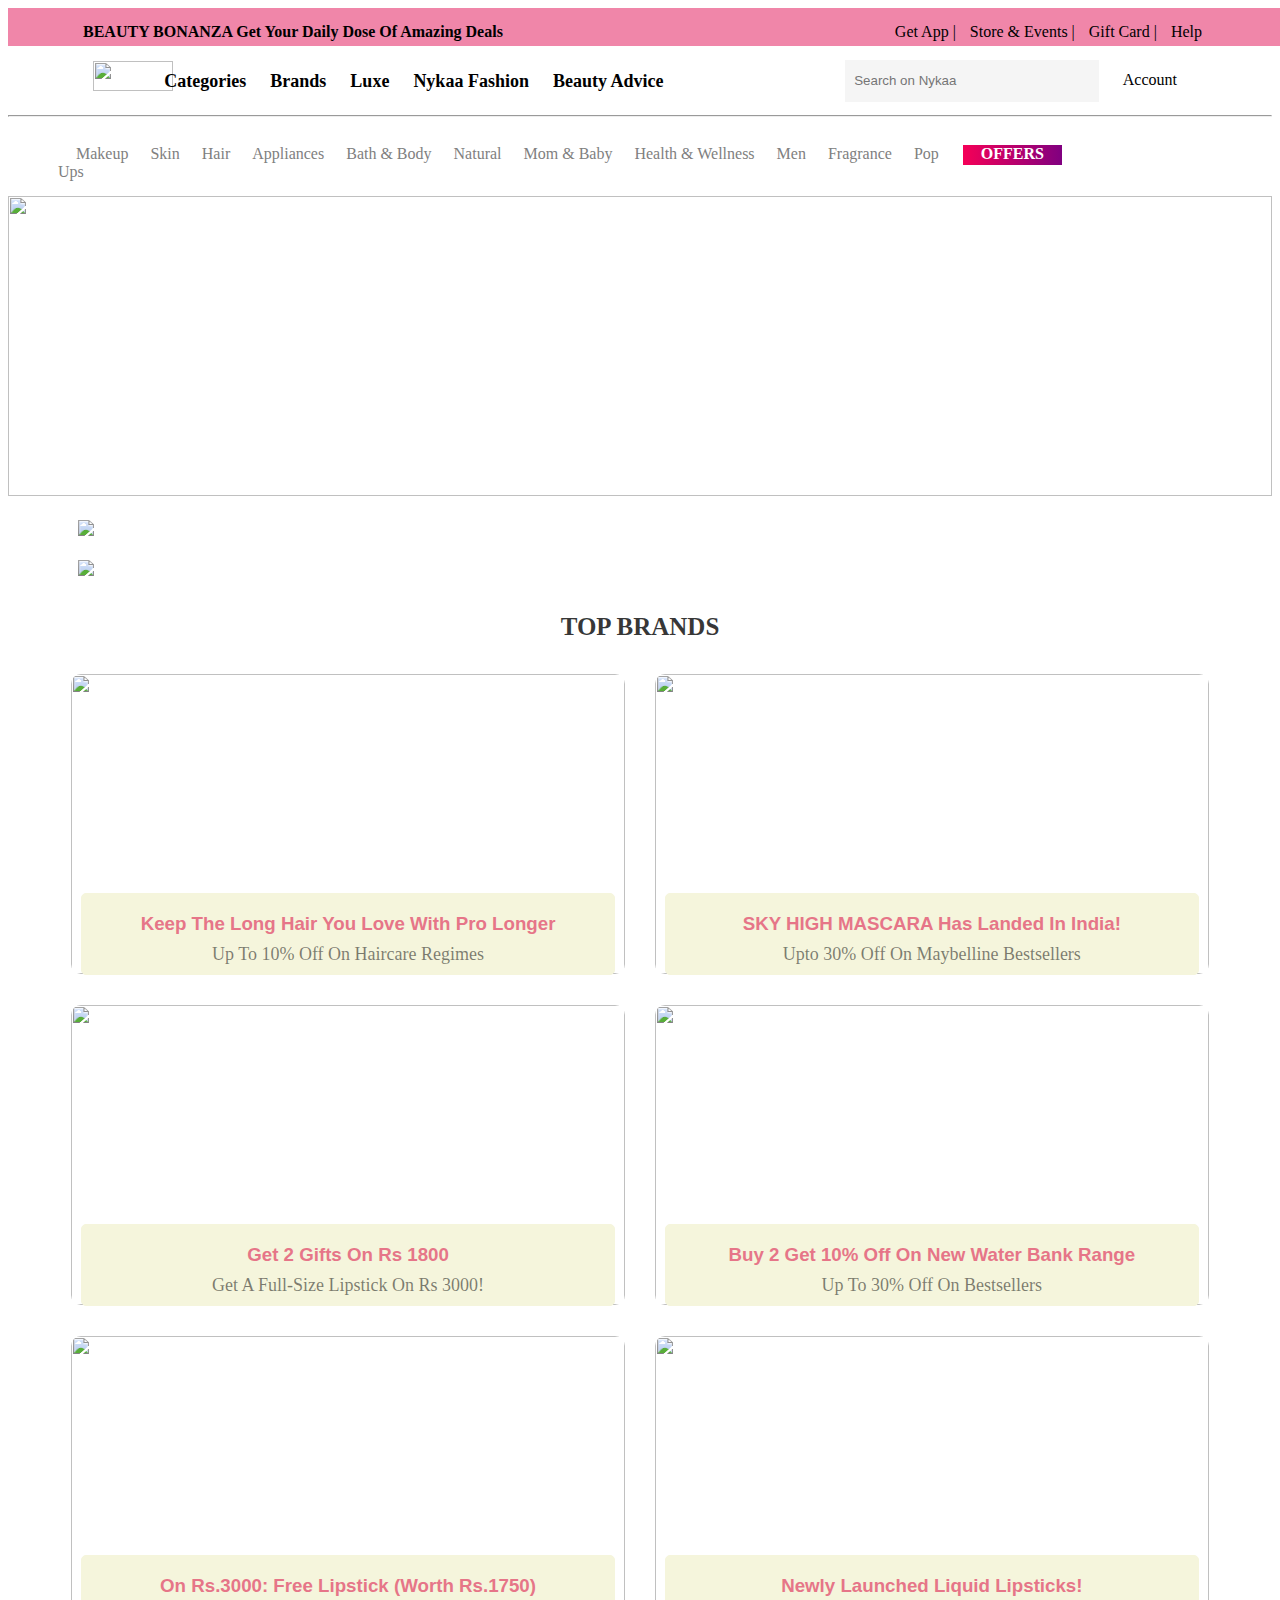
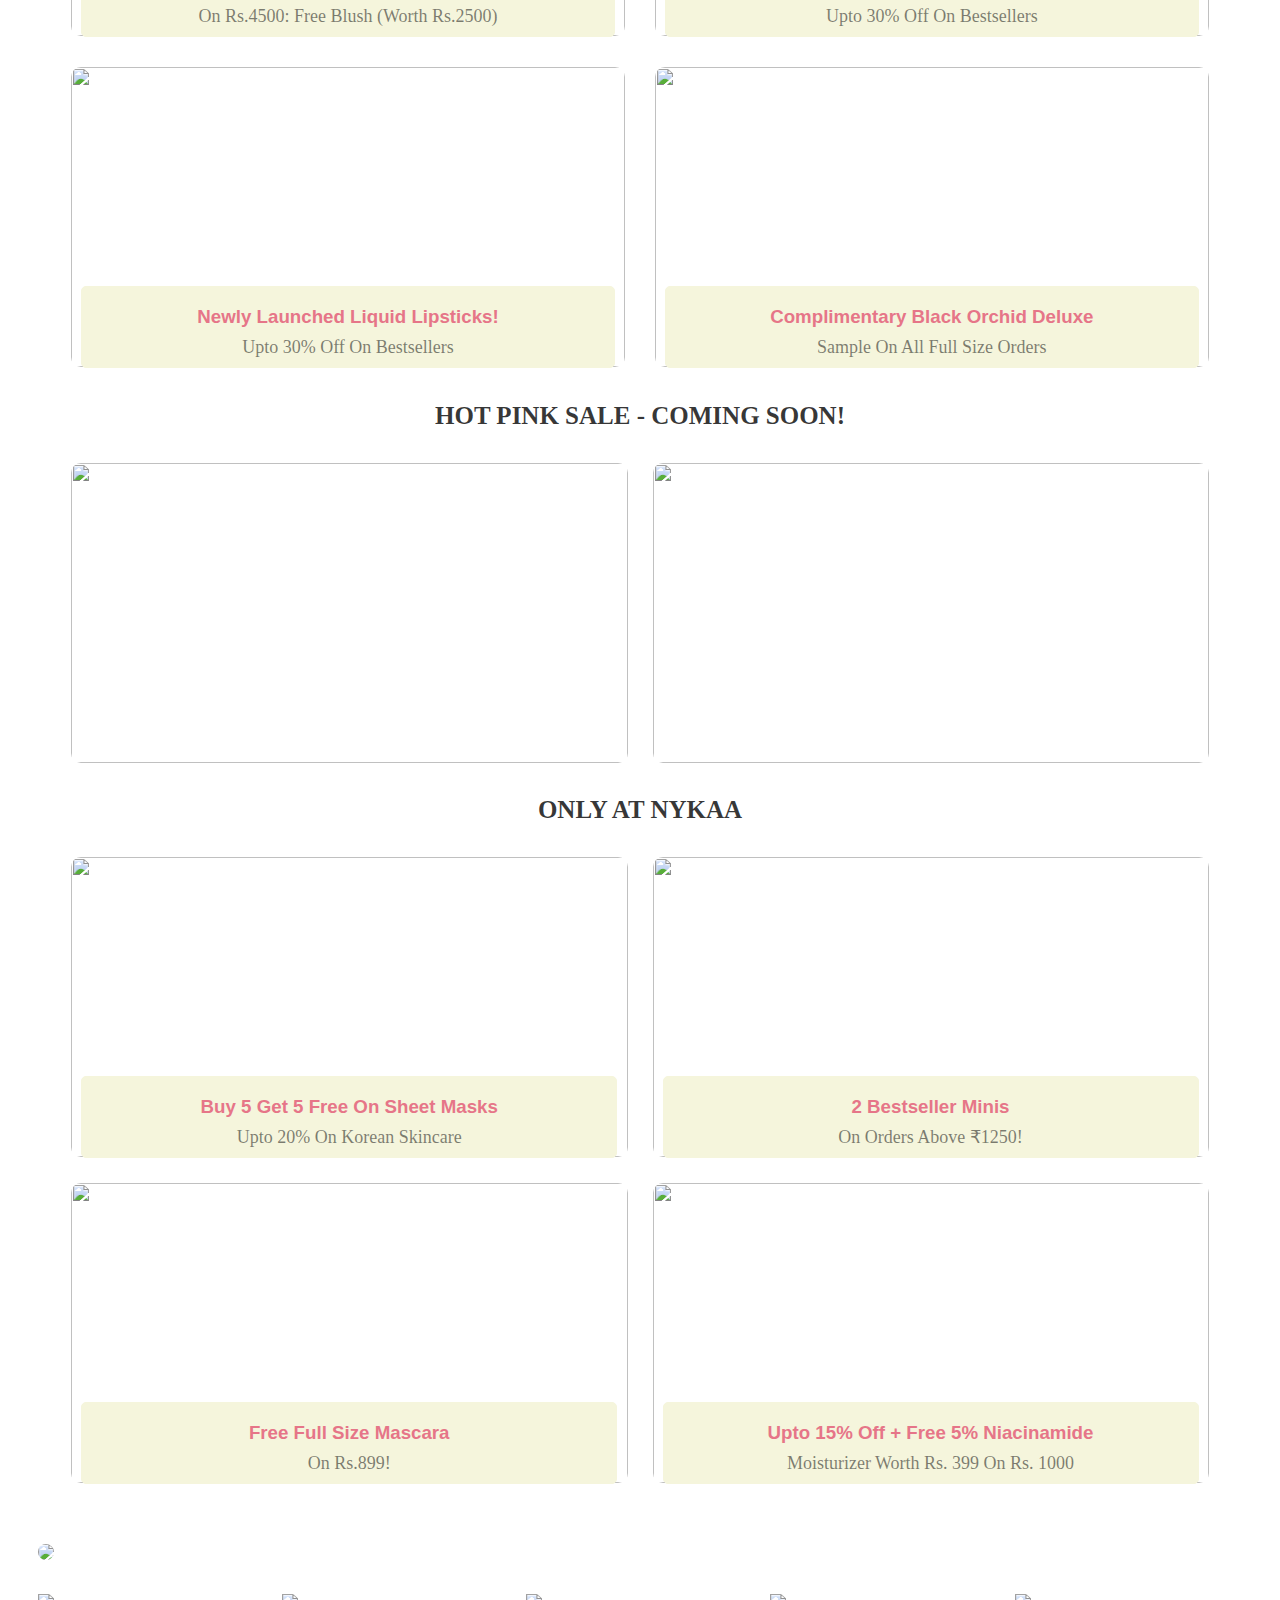
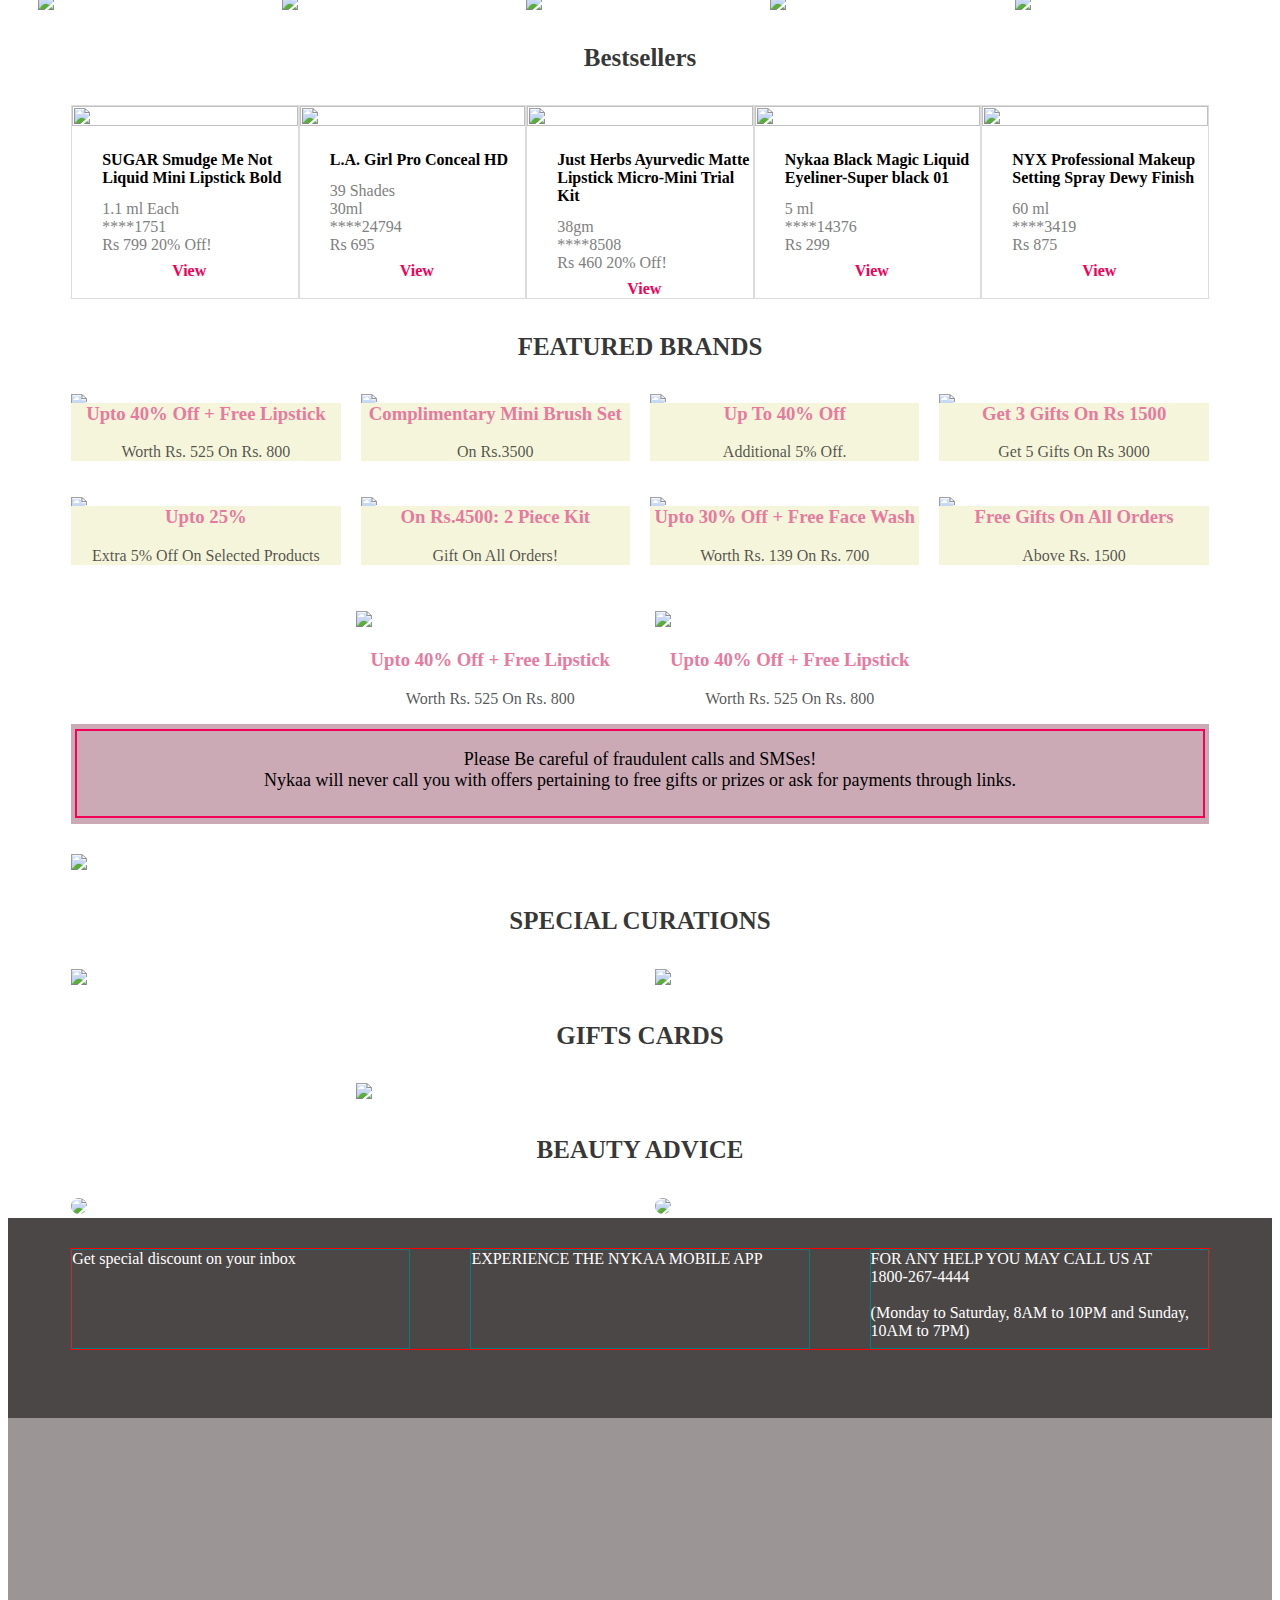
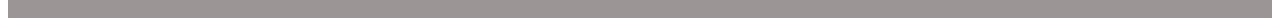
==== index.html @ efdcd74a "index" ====
<!DOCTYPE html>
<html lang="en">
<head>
    <meta charset="UTF-8">
    <meta http-equiv="X-UA-Compatible" content="IE=edge">
    <meta name="viewport" content="width=device-width, initial-scale=1.0">
    <link rel="stylesheet" href="index.css" />
    <script src="https://kit.fontawesome.com/19ba21573e.js" crossorigin="anonymous"></script>
    
    <title>Buy Cosmetics Products & Beauty Products Online in India at Best Price | Nykaa -</title>
</head>
<body>
    <!-- <div id="header"> -->
        <div id="navbar">
            <div id="first">
                 <div id="leftnav">BEAUTY BONANZA Get Your Daily Dose Of Amazing Deals</div>
                  
                 <div id="rightnav" >
                   <a href="#"><i class="fa fa-building-o" aria-hidden="true"></i> Get App |</a>
                   <a href="#"><i class="fa fa-map-marker" aria-hidden="true"></i>  Store & Events |</a>
                   <a href="#"><i class="fa fa-gift" aria-hidden="true"></i> Gift Card |</a>
                   <a href="#"><i class="fa fa-question-circle" aria-hidden="true"></i> Help</a>
                  </div>
            </div>

            <div id="second">
                    
                <img id="imglogo" src="https://logos-download.com/wp-content/uploads/2021/01/Nykaa_Logo.png">
                <div id="secondleft">
                   

                    <a href="#">Categories</a>
                    <a href="#">Brands</a>
                    <a href="#">Luxe</a>
                    <a href="#">Nykaa Fashion</a>
                    <a href="#">Beauty Advice</a>
                </div>
                <div id="secondright">
                    <input type="text" placeholder="  Search on Nykaa">
                    <a href="#"><i class="fa fa-user-o" aria-hidden="true"></i> Account</a>
                    <a><i class="fa fa-shopping-bag" aria-hidden="true"></i></a>
                </div>

            </div>
            <hr>

            <div id="third">
                <div id="thirdleft">
                    <a href="#">Makeup</a>
                    <a href="#">Skin</a>
                    <a href="#">Hair</a>
                    <a href="#">Appliances</a>
                    <a href="#">Bath & Body</a>
                    <a href="#">Natural</a>
                    <a href="#">Mom & Baby</a>
                    <a href="#">Health & Wellness</a>
                    <a href="#">Men</a>
                    <a href="#">Fragrance</a>
                    <a href="#">Pop Ups</a>
                </div>
                
               <h4 id="thirdright">OFFERS</h4>

            </div>
            
            
                <img id="fourth" src="https://images-static.nykaa.com/uploads/bafe2e5a-c81a-4384-be18-0ce17a57fd0a.jpg?tr=w-1200,cm-pad_resize">
                
            <div id="fifth">
                <img src="https://images-static.nykaa.com/uploads/ac482583-a5c9-4d5a-87a7-25aaa87264f5.jpg?tr=w-1200,cm-pad_resize">
            </div>

            <div id="sixth">
                <img src="https://images-static.nykaa.com/uploads/71c9f516-6626-469e-8173-2723431ed60f.jpg?tr=w-1200,cm-pad_resize">
            </div>

            <h4 id="head1">TOP BRANDS</h4>

            <div id="seventh">
                <div>
                    <img src="https://images-static.nykaa.com/uploads/a95e57f6-41c8-445a-bc90-bb22d2f0aa36.jpg?tr=w-600,cm-pad_resize">
                    <div class="seventhone">
                        <h3>Keep The Long Hair You Love With Pro Longer</h3>
                        <p>Up To 10% Off On Haircare Regimes</p>
                    </div>
                </div>

                <div>
                    <img src="https://images-static.nykaa.com/uploads/9873b1ac-79bb-4bc8-b583-2149b26212a0.gif?tr=w-600,cm-pad_resize">
                    <div class="seventhone">
                        <h3>SKY HIGH MASCARA Has Landed In India!</h3>
                        <p>Upto 30% Off On Maybelline Bestsellers</p>
                    </div>
                    
                </div>

                <div>
                    <img src="https://images-static.nykaa.com/uploads/e8ad4321-dd30-4759-b2f3-f3518a8458df.gif?tr=w-600,cm-pad_resize">
                    <div class="seventhone">
                        <h3>Get 2 Gifts On Rs 1800</h3>
                        <p>Get A Full-Size Lipstick On Rs 3000!</p>
                    </div>
                </div>

                <div>
                    <img src="https://images-static.nykaa.com/uploads/5812bae0-47d5-4e14-81ad-b1e9bc96f50c.jpg?tr=w-600,cm-pad_resize">
                    <div class="seventhone">
                        <h3>Buy 2 Get 10% Off On New Water Bank Range</h3>
                        <p>Up To 30% Off On Bestsellers</p>
                    </div>
                </div>

                <div>
                    <img src="https://images-static.nykaa.com/uploads/abc71a27-1fb1-4cce-8815-708e15ba344f.jpg?tr=w-600,cm-pad_resize">
                    <div class="seventhone">
                        <h3>On Rs.3000: Free Lipstick (Worth Rs.1750)</h3>
                        <p> On Rs.4500: Free Blush (Worth Rs.2500)</p>
                    </div>
                    
                </div>

                <div>
                    <img src="https://images-static.nykaa.com/uploads/526e0b1e-415e-4f36-b0db-46434efca0b1.jpg?tr=w-600,cm-pad_resize">
                    <div class="seventhone">
                        <h3>Newly Launched Liquid Lipsticks!</h3>
                        <p> Upto 30% Off On Bestsellers</p>
                    </div>
                    
                </div>

                <div>
                    <img src="https://images-static.nykaa.com/uploads/80fcb1b8-adf0-4824-9671-1657354fdd87.gif?tr=w-600,cm-pad_resize">
                    <div class="seventhone">
                        <h3>Newly Launched Liquid Lipsticks!</h3>
                        <p> Upto 30% Off On Bestsellers</p>
                    </div>
                </div>

                <div>
                    <img src="https://images-static.nykaa.com/uploads/d5a17961-7f5b-4f9d-8e25-16053b8b2a5c.jpg?tr=w-600,cm-pad_resize">
                    <div class="seventhone">
                        <h3>Complimentary Black Orchid Deluxe</h3>
                        <p> Sample On All Full Size Orders</p>
                    </div>
                </div>
            </div>

            <h4 id="head1">HOT PINK SALE - COMING SOON!</h4>

            <div id="eighth">
                <div>
                    <img src="https://images-static.nykaa.com/uploads/06539a1f-4efa-4ab2-a3ae-d6b9b97cbf92.gif?tr=w-600,cm-pad_resize">

                </div>

                <div>
                    <img src="https://images-static.nykaa.com/uploads/65861822-b6b9-4a3a-abc2-9520976501bc.jpg?tr=w-600,cm-pad_resize">
                </div>
            </div>

            <h4 id="head1">ONLY AT NYKAA</h4>

            <div id="ninth">
                <div>
                    <img src="https://images-static.nykaa.com/uploads/f2be6bab-d7f3-4018-86d0-b4e19a2a7861.gif?tr=w-600,cm-pad_resize">
                    <div class="ninthone">
                        <h3>Buy 5 Get 5 Free On Sheet Masks</h3>
                        <p>Upto 20% On Korean Skincare</p>
                    </div>
                </div>
                <div>
                    <img src="https://images-static.nykaa.com/uploads/f969f21f-2089-46cc-83f6-30075fc70a72.jpg?tr=w-600,cm-pad_resize">
                    <div class="ninthone">
                        <h3>2 Bestseller Minis</h3>
                        <p>On Orders Above ₹1250!</p>
                    </div>
                </div>
                <div>
                    <img src="https://images-static.nykaa.com/uploads/d65965cc-5fc3-438e-9145-77c813c653cc.gif?tr=w-600,cm-pad_resize">
                    <div class="ninthone">
                        <h3>Free Full Size Mascara</h3>
                        <p>On Rs.899!</p>
                    </div>
                </div>
                <div>
                    <img src="https://images-static.nykaa.com/uploads/0df5c98d-47e4-4a25-afc6-a0b323f74469.gif?tr=w-600,cm-pad_resize">
                    <div class="ninthone">
                        <h3>Upto 15% Off + Free 5% Niacinamide</h3>
                        <p>Moisturizer Worth Rs. 399 On Rs. 1000</p>
                    </div>
                </div>
            </div>

            <div id="tenth">
                <img src="https://images-static.nykaa.com/uploads/ab1fe425-503f-45c9-9d47-69bdea1d8ad7.png?tr=w-1200,cm-pad_resize">
            </div>

            <div id="eleven">
                <div>
                    <img src="https://images-static.nykaa.com/uploads/46e74f08-ca24-4dd2-abe3-2e3fa7c675fc.png?tr=w-240,cm-pad_resize">
                </div>
                <div>
                    <img src="https://images-static.nykaa.com/uploads/5e9c007c-9b44-4485-b8cd-b9cf1adfe49c.png?tr=w-240,cm-pad_resize">
                </div>
                <div>
                    <img src="https://images-static.nykaa.com/uploads/a8d2592a-0de3-42b0-87d9-32f163a86f50.png?tr=w-240,cm-pad_resize">
                </div>
                <div>
                    <img src="https://images-static.nykaa.com/uploads/4bf7f0f9-3075-4a43-bd5d-c78f618c3eed.png?tr=w-240,cm-pad_resize">
                </div>
                <div>
                    <img src="https://images-static.nykaa.com/uploads/96b20db6-e6b1-4576-a7c8-314de6d7fa67.png?tr=w-240,cm-pad_resize">
                </div>

            </div>

            <h4 id="head1">Bestsellers</h4>

            <div id="twelve">
                <div class="twelveone" >
                    <div>
                        <img src="https://images-static.nykaa.com/media/catalog/product/tr:h-800,w-800,cm-pad_resize/a/a/aadb28e8904320705275_1.jpg">
                    </div>

                    <div>
                        <h4>SUGAR Smudge Me Not <br>Liquid Mini Lipstick Bold</h4>
                        <p>1.1 ml Each</p>
                        <p>****1751</p>
                        <p>Rs 799 20% Off!</p>
                        <a href="#">View</a>
                    </div>
                </div>

                <div class="twelveone">
                    <div>
                        <img src="https://images-static.nykaa.com/media/catalog/product/tr:h-800,w-800,cm-pad_resize/n/y/nylagrl000033-a_1.png">
                    </div>

                    <div><h4>L.A. Girl Pro Conceal HD</h4>
                        <p>39 Shades</p>
                        <p>30ml</p>
                        <p>****24794</p>
                        <p>Rs 695</p>
                        <a href="#">View</a>
                    </div>
                </div>

                <div class="twelveone">
                    <div>
                        <img src="https://images-static.nykaa.com/media/catalog/product/tr:h-800,w-800,cm-pad_resize/5/e/5e1500ajusth00000011_1.jpg">
                    </div>

                    <div><h4>Just Herbs Ayurvedic Matte <br>Lipstick Micro-Mini Trial Kit</h4>
                        <p>38gm</p>
                        <p>****8508</p>
                        <p>Rs 460 20% Off!</p>
                        <a href="#">View</a>
                    </div>
                </div>

                <div class="twelveone">
                    <div>
                        <img src="https://images-static.nykaa.com/media/catalog/product/tr:h-800,w-800,cm-pad_resize/0/b/0b4f0c58904245701505_0.jpg">
                    </div>

                    <div><h4>Nykaa Black Magic Liquid <br>Eyeliner-Super black 01</h4>
                        <p>5 ml</p>
                        <p>****14376</p>
                        <p>Rs 299</p>
                        <a href="#">View</a>
                    </div>
                </div>

                <div class="twelveone">
                    <div>
                        <img src="https://images-static.nykaa.com/media/catalog/product/tr:h-800,w-800,cm-pad_resize/5/e/5e73ea7800897813727_1.jpg">
                    </div>

                    <div><h4>NYX Professional Makeup<br>Setting Spray Dewy Finish</h4>
                        <p>60 ml</p>
                        <p>****3419</p>
                        <p>Rs 875</p>
                        <a href="#">View</a>
                    </div>
                </div>
            </div>

            <h4 id="head1">FEATURED BRANDS</h4>

            <div id="thirteen">
                <div class="thirteenone">
                    <img src="https://images-static.nykaa.com/uploads/d2d8b809-39ee-48f2-9c8a-4903bd739be7.jpg?tr=w-300,cm-pad_resize">
                    <div>
                        <h3>Upto 40% Off + Free Lipstick</h3>
                        <p>Worth Rs. 525 On Rs. 800</p>
                    </div>
                </div>
                <div class="thirteenone">
                    <img src="https://images-static.nykaa.com/uploads/c34cfd6c-9ee0-4cbd-8964-c7d41010dbc6.gif?tr=w-300,cm-pad_resize">
                    <div>
                        <h3>Complimentary Mini Brush Set</h3>
                        <p>On Rs.3500</p>
                    </div>
                </div>
                <div class="thirteenone">
                    <img src="https://images-static.nykaa.com/uploads/d4fc0e4a-d278-4bfb-8bbd-024c926f13f9.gif?tr=w-300,cm-pad_resize">
                    <div>
                        <h3>Up To 40% Off</h3>
                        <p>Additional 5% Off.</p>
                    </div>
                </div>
                <div class="thirteenone">
                    <img src="https://images-static.nykaa.com/uploads/6e7f533d-d199-41d1-971a-6b2b417fbe4b.gif?tr=w-300,cm-pad_resize">
                    <div>
                        <h3>Get 3 Gifts On Rs 1500</h3>
                        <p> Get 5 Gifts On Rs 3000</p>
                    </div>
                </div>
                <div class="thirteenone">
                    <img src="https://images-static.nykaa.com/uploads/57eb18fb-c3b3-46ff-98a2-0e9662020936.jpg?tr=w-300,cm-pad_resize">
                    <div>
                        <h3>Upto 25%</h3>
                        <p> Extra 5% Off On Selected Products</p>
                    </div>
                </div>
                <div class="thirteenone">
                    <img src="https://images-static.nykaa.com/uploads/117a4d1f-af96-499c-b170-15378601f498.jpg?tr=w-300,cm-pad_resize">
                    <div>
                        <h3>On Rs.4500: 2 Piece Kit</h3>
                        <p> Gift On All Orders!</p>
                    </div>
                </div>
                <div class="thirteenone">
                    <img src="https://images-static.nykaa.com/uploads/95c4134b-5915-495c-9ce9-7c72b6f0a9f9.jpg?tr=w-300,cm-pad_resize">
                    <div>
                        <h3>Upto 30% Off + Free Face Wash</h3>
                        <p>Worth Rs. 139 On Rs. 700</p>
                    </div>
                </div>
                <div class="thirteenone">
                    <img src="https://images-static.nykaa.com/uploads/50699734-a068-489d-b6a2-6545f743d9c3.gif?tr=w-300,cm-pad_resize">
                    <div>
                        <h3>Free Gifts On All Orders</h3>
                        <p> Above Rs. 1500</p>
                    </div>
                </div>

            </div>

            <div id="fourteen">
                <div class="fourteenone">
                    <img src="https://images-static.nykaa.com/uploads/4aaf4356-3d86-4bf9-b68c-4e10c17ce70f.jpg?tr=w-300,cm-pad_resize">
                    <div>
                        <h3>Upto 40% Off + Free Lipstick</h3>
                        <p>Worth Rs. 525 On Rs. 800</p>
                    </div>
                </div>

                <div class="fourteenone">
                    <img src="https://images-static.nykaa.com/uploads/f3405112-1405-4014-bcea-3c1579c1f29a.gif?tr=w-300,cm-pad_resize">
                    <div>
                        <h3>Upto 40% Off + Free Lipstick</h3>
                        <p>Worth Rs. 525 On Rs. 800</p>
                    </div>
                </div>
            </div>

            <div id="fifteen">
                <div><p>Please Be careful of fraudulent calls and SMSes!<br>
                Nykaa will never call you with offers pertaining to free gifts or prizes or ask for 
                payments through links.</p></div>
            </div>

            <div id="sixteen">
                <img src="https://images-static.nykaa.com/uploads/6dd86f98-19ac-4e60-8aae-61849054d13a.jpg?tr=w-1200,cm-pad_resize">
            </div>

            <h4 id="head1">SPECIAL CURATIONS</h4>

            <div id="seventeen">
                <div><img src="https://images-static.nykaa.com/uploads/3671a728-2665-44e1-8065-f7f75308c3cb.gif?tr=w-600,cm-pad_resize"></div>
                <div><img src="https://images-static.nykaa.com/uploads/0767a3b8-61ec-43b0-901b-76ae5563fdb8.png?tr=w-600,cm-pad_resize"></div>
            </div>

            <h4 id="head1">GIFTS CARDS</h4>

            <div id="eighteen">
                <img src="https://images-static.nykaa.com/uploads/be2ce42f-6986-4a32-a258-8d5278950d99.jpg?tr=w-600,cm-pad_resize">
            </div>

            <h4 id="head1">BEAUTY ADVICE</h4>

            <div id="ninteen">
                <div>
                    <img src="https://images-static.nykaa.com/uploads/e6ae051f-56e7-4079-93e4-b844af6e1d49.jpg?tr=w-600,cm-pad_resize">
                </div>

                <div>
                    <img src="https://images-static.nykaa.com/uploads/39824e2a-d94a-4ddc-8148-3702c67ac2b3.jpg?tr=w-600,cm-pad_resize">
                </div>
            </div>

            <div id="twenty">
                <div id="twentyleft">
                    <div>
                        <a href="#"><i class="fa fa-envelope" aria-hidden="true"></i>  Get special discount on your inbox</a>
                    </div>
                    <div>
                        <a href="#"><i class="fa fa-mobile" aria-hidden="true"></i>   EXPERIENCE THE NYKAA MOBILE
                             APP</a>
                    </div>
                    <div>
                        <a href="#"><i class="fa fa-phone" aria-hidden="true"></i>   FOR ANY HELP YOU MAY CALL US AT<br>
                        1800-267-4444<br><br>
                        (Monday to Saturday, 8AM to 10PM and Sunday, 10AM to 7PM)</a>

                    </div>
                </div>
                
            </div>

            <div id="twentyone"></div>
                
              


 
                   
                   

            

        </div>

    <!-- </div> -->
</body>
</html>
---- index.css ----
/* home page  css part is here*/

#first{
    display: flex;
    width:100%;
    height:auto;
    /* border:1px solid red; */
    justify-content: space-between;
    background-color: #f086a9;
    padding:5px;
   
}

#leftnav{
    margin-left: 70px;
    font-weight:bold;
}

#rightnav{
    margin-right: 70px;
}

#rightnav a{
    text-decoration: none;
    color: black;
    padding:5px;
}

#first>div{
    margin-top: 10px;
}

#second{
    display: flex;
    height:auto;
    /* border:1px solid red; */
    justify-content: space-between;
    padding:5px;
}

#secondleft{
    margin-top: 20px;
    margin-left: -200px;
}

#secondright{
    margin-top: 20px;
    margin-right: 70px;
}

#secondleft a{
    text-decoration: none;
    color:black;
    font-weight: bold;
    margin:5px;
    font-size: 18px;  
    margin-left:15px;
    /* margin-top: -20px; */
}

#secondright a{
    text-decoration: none;
    margin-left: 20px;
    color:black;
}
input{
    margin-top: -20px;
    height:40px;
    width:250px;
    background-color:whitesmoke;
    border:none;
}



#imglogo{
    width:80px;
    height:30px;
    margin-left: 80px;
    margin-top: 10px;
}

#third{
    display:flex;
    /* border:1px solid red; */
    padding:10px;
    margin-left: 40px;
    justify-content:space-between ;
}

#third a{
    text-decoration: none;
    color:gray;
    margin-left: 18px;
    
}

#thirdleft{
    margin-top: 10px;
}
#thirdright{
    width:100px;
    height:20px;
    margin-right: 200px;
    background-image: linear-gradient(to right,#f50057 ,purple);
    margin-top: 10px;
    color:white;
    text-align: center;
}

#fourth{
    width:100%;
    height:300px;
    /* border:1px solid red; */
    /* margin:10px 0px 0px 80px; */
}

#fifth,#sixth{
    margin-left: 70px;
    margin-top: 20px;
}

#head1{
    text-align: center;
    font-size: 25px;
    color:rgba(0, 0, 0, 0.788);
    font-family: 'Times New Roman', Times, serif;
}

#seventh{
    display: grid;
    /* border:1px solid red; */
    height:auto;
    width:90%;
    grid-template-columns: repeat(2,1fr);
    gap:30px;
    margin:auto;
}


#seventh div img{
    display: block;
    width:100%;
    height:300px;
    border-radius: 10px;
}

.seventhone{
    border:1px solid beige;
    width:96%;
    height:80px;
    /* position: absolute; */
    margin: -81px 0px 0px 10px;
    position: relative;
    background-color: beige;
    border-radius: 5px; 
}

.seventhone>h3{
    color:rgb(230, 117, 136);
    font-family:'Franklin Gothic Medium', 'Arial Narrow', Arial, sans-serif;
    text-align: center;
    /* line-height: -80px; */
}
.seventhone>p{
    font-size: 18px;
    text-align: center;
    line-height: 1px;
    color:rgba(0, 0, 0, 0.5);
}

#eighth{
    /* border:1px solid red; */
    display: grid;
    height:auto;
    width:90%;
    grid-template-columns: repeat(2,1fr);
    gap:25px;
    margin:auto;
}



#eighth div img{
    display: block;
    width:100%;
    height:300px;
    border-radius: 10px;
}

#ninth{
     /* border:1px solid red; */
     display: grid;
     height:auto;
     width:90%;
     grid-template-columns: repeat(2,1fr);
     gap:25px;
     margin:auto;
}

/* #ninth div{
    border:1px solid teal;
} */

#ninth div img{
    display: block;
    width:100%;
    height:300px;
    border-radius: 10px;
}

.ninthone{
    border:1px solid beige;
    width:96%;
    height:80px;
    /* position: absolute; */
    margin: -81px 0px 0px 10px;
    position: relative;
    background-color: beige;
    border-radius: 5px; 
}

.ninthone>h3{
    color:rgb(230, 117, 136);
    font-family:'Franklin Gothic Medium', 'Arial Narrow', Arial, sans-serif;
    text-align: center;
    /* line-height: -80px; */
}
.ninthone>p{
    font-size: 18px;
    text-align: center;
    line-height: 1px;
    color:rgba(0, 0, 0, 0.5);
}

#tenth{
    width:95%;
    /* border:1px solid red; */
    margin:60px 0px 0px 30px;
}
#tenth img{
    width:100%;
    border-radius: 10px;
}

#eleven{
    width:95%;
    height:auto;
    /* border:1px solid red; */
    margin: 30px 0px 0px 30px;
    display: grid;
    gap:20px;
    grid-template-columns: repeat(5,1fr);
}

#eleven div{
    /* border:1px solid teal; */
    /* background-color: #f086a9; */
    border-radius: 10px;
}

#eleven img{
    display: block;
    width:100%;
    /* height:100%; */
}

#twelve{
    display:grid;
    /* border:1px solid red; */
    grid-template-columns: repeat(5,1fr);
    width:90%;
    /* height:150px; */
    margin:auto;
   
}
 .twelveone{
    border:1px solid gainsboro;
 }


.twelveone img{
    height:10%;
    width:100%;
}

.twelveone p{
    line-height: 2px;
    color:gray;
    margin-left: 30px;
}

.twelveone h4{
    margin-left: 30px;
}

.twelveone a{
    text-decoration: none;
    color:#f50057;
    margin-left: 100px;
    font-weight: bold;
}

#thirteen{
    /* border:1px solid red; */
    width:90%;
    height:auto;
    display:grid;
    margin:auto;
    grid-template-columns: repeat(4,1fr);
    gap:20px;
}


#thirteen img{
    width:100%;
} 

#thirteen div div{
    width:100%;
    position: relative;
    height:auto;
    margin:auto;
    margin-top: -30px;
    background-color: beige;
}

#thirteen h3,#fourteen h3{
    color:#e77a9e;
    text-align: center;
}

#thirteen p ,#fourteen p{
    color:rgba(0, 0, 0, 0.678);
    text-align: center;
}

#fourteen{
    display:grid;
    width:45%;
    /* border:1px solid red; */
    grid-template-columns: repeat(2,1fr);
    margin:auto;
    margin-top: 30px;
    gap:30px;
}

#fourteen img{
    width:100%;
    height:auto;
}

#fifteen{
    width:90%;
    margin:auto;
    background-color: #ccaab5;
    height:100px;
    display: flex;
}

#fifteen>div{
    width:99%;
    border:2px solid #f50057;
    height:85%;
    margin:auto;
    margin-top: 5px;
    text-align: center;
    font-size: 18px;
}

 /* HOVERS */
.thirteenone:hover, .fourteenone:hover, #fifteen:hover,#sixteen:hover,#eighteen:hover,#ninteen img:hover,
#seventeen img:hover,eighteen img:hover{
    box-shadow: rgba(0, 0, 0, 0.35) 0px 5px 15px;
}

#sixteen{
    width:90%;
    margin:auto;
    margin-top: 30px;
}

#seventeen{
    width:90%;
    display: grid;
    grid-template-columns: repeat(2,1fr);
    gap:30px;
    margin:auto;
}

#seventeen img{
    width:100%;
}

#eighteen{
    width:45%;
    margin:auto;
}
#eighteen img{
    width:100%;
}

#ninteen{
    width:90%;
    margin:auto;
    display: grid;
    gap:30px;
    grid-template-columns: repeat(2,1fr);
}

#ninteen img{
    width:100%;
    border-radius: 10px;
}

#twenty{
    height:200px;
    display: flex;
    background-color: rgb(75, 71, 71);
    /* grid-template-columns: repeat(3,1fr); */
    /* gap:50px; */
}

#twentyleft{
    width:90%;
    height:100px;
    border:1px solid red;
    margin: 30px auto auto auto ;
    display:grid;
    grid-template-columns: repeat(3,1fr);
    gap:60px;
}

#twentyleft div{
    border:1px solid teal;
}

#twentyleft a{
    text-decoration: none;
    color:white;
}



#twentyone{
    /* border:1px solid red; */
    height:200px;
    background-color:rgb(155, 149, 149);
}
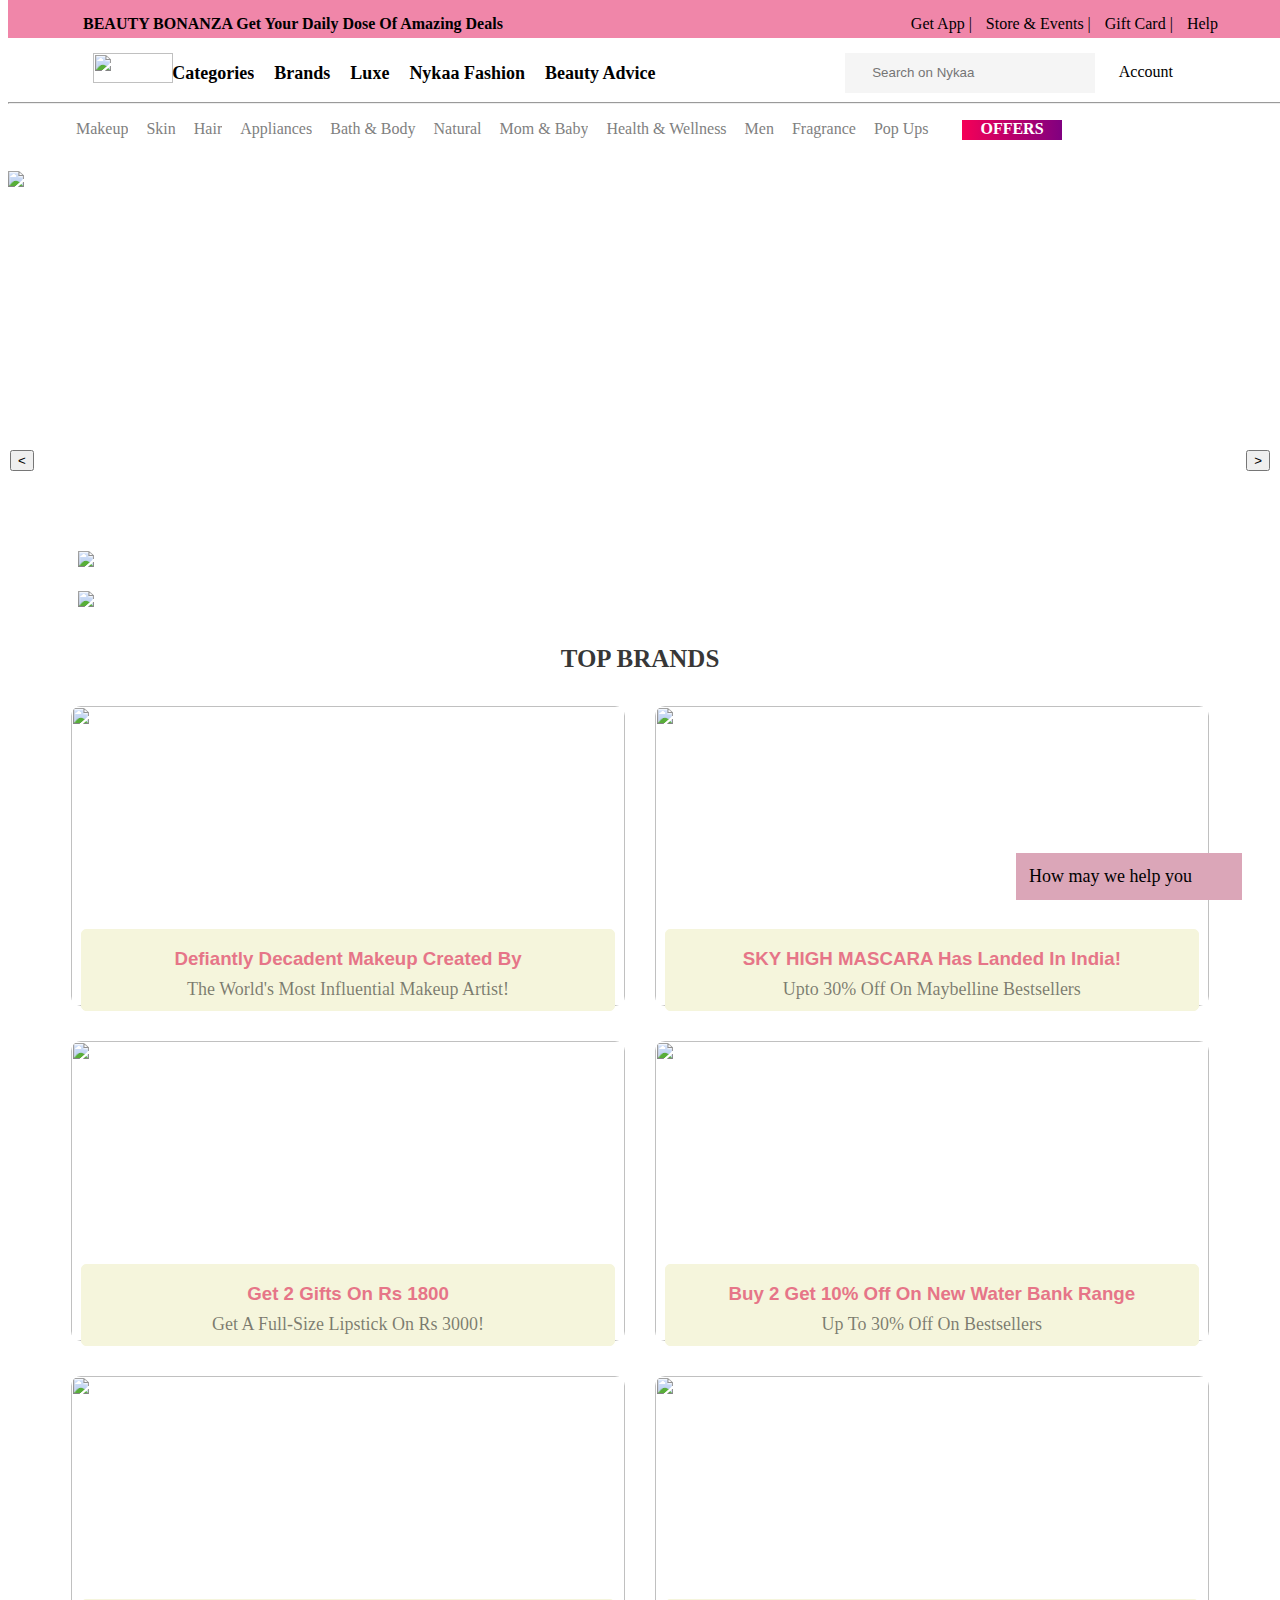
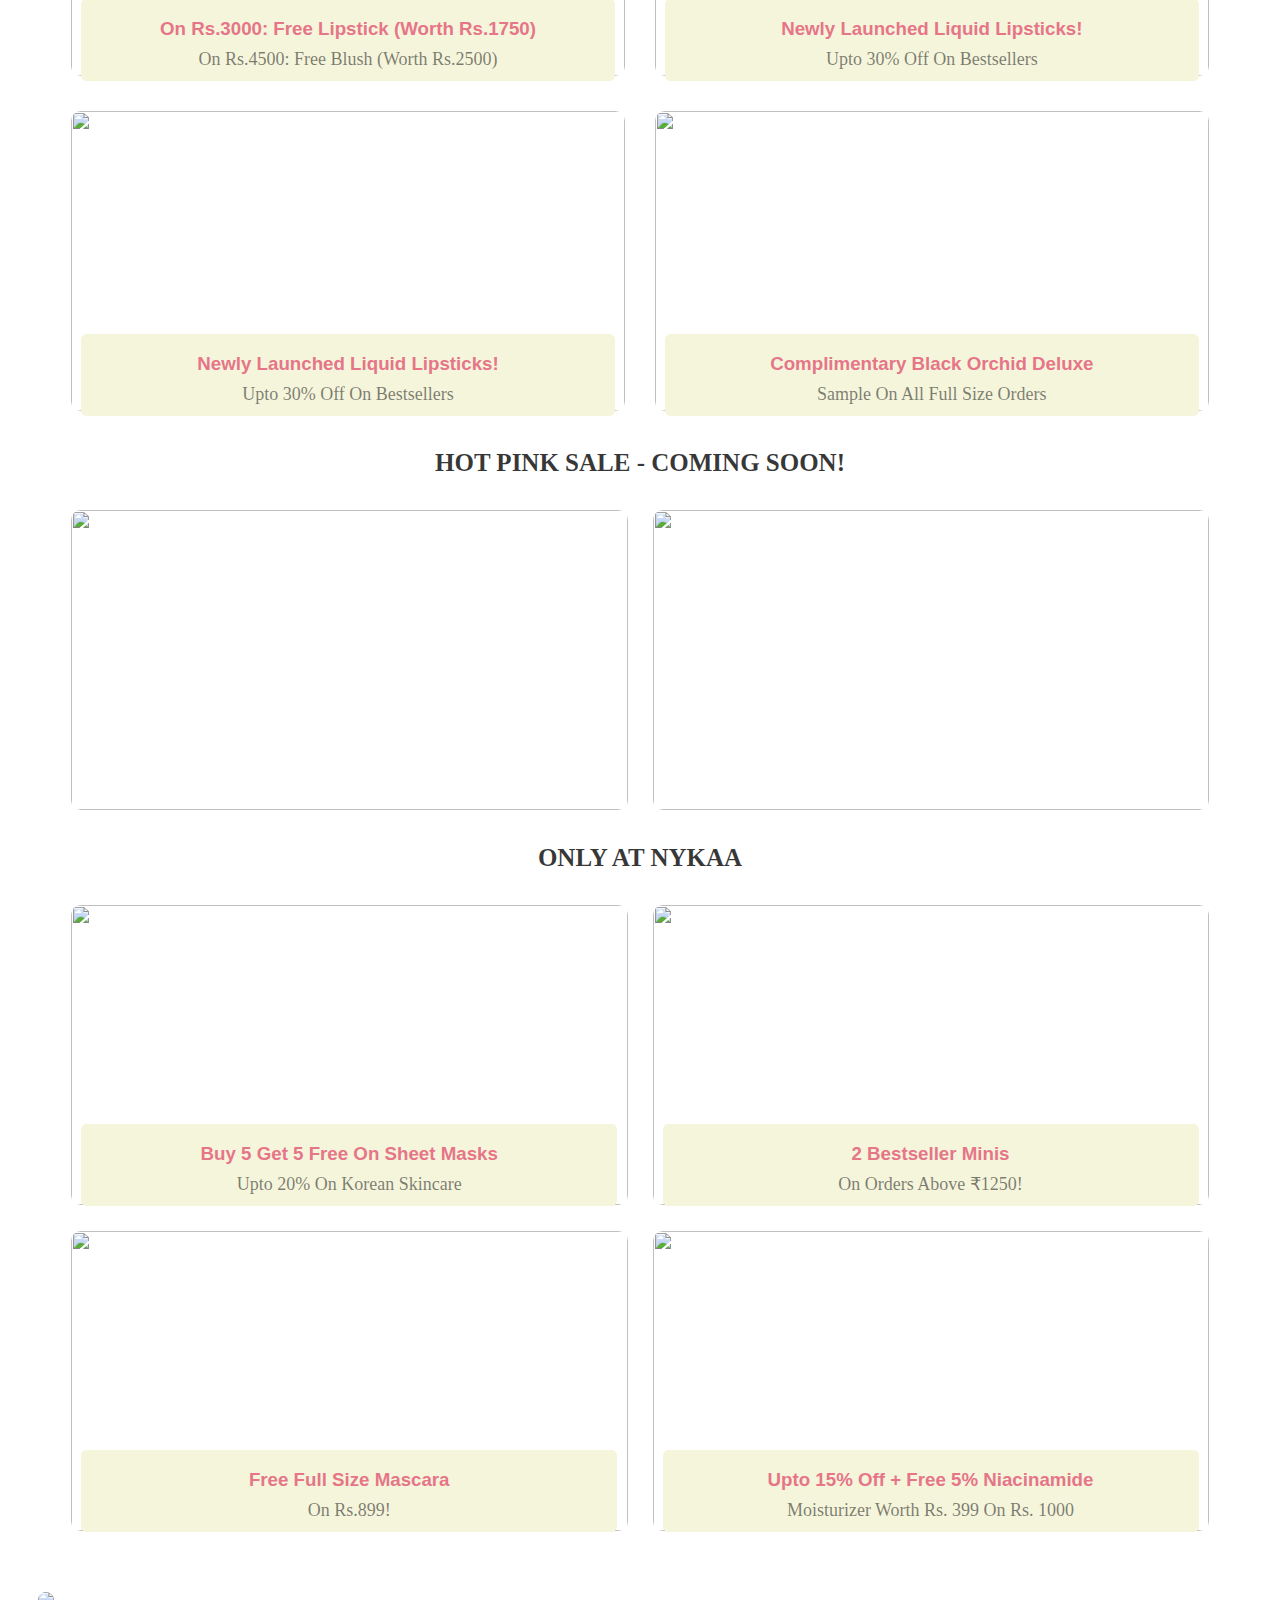
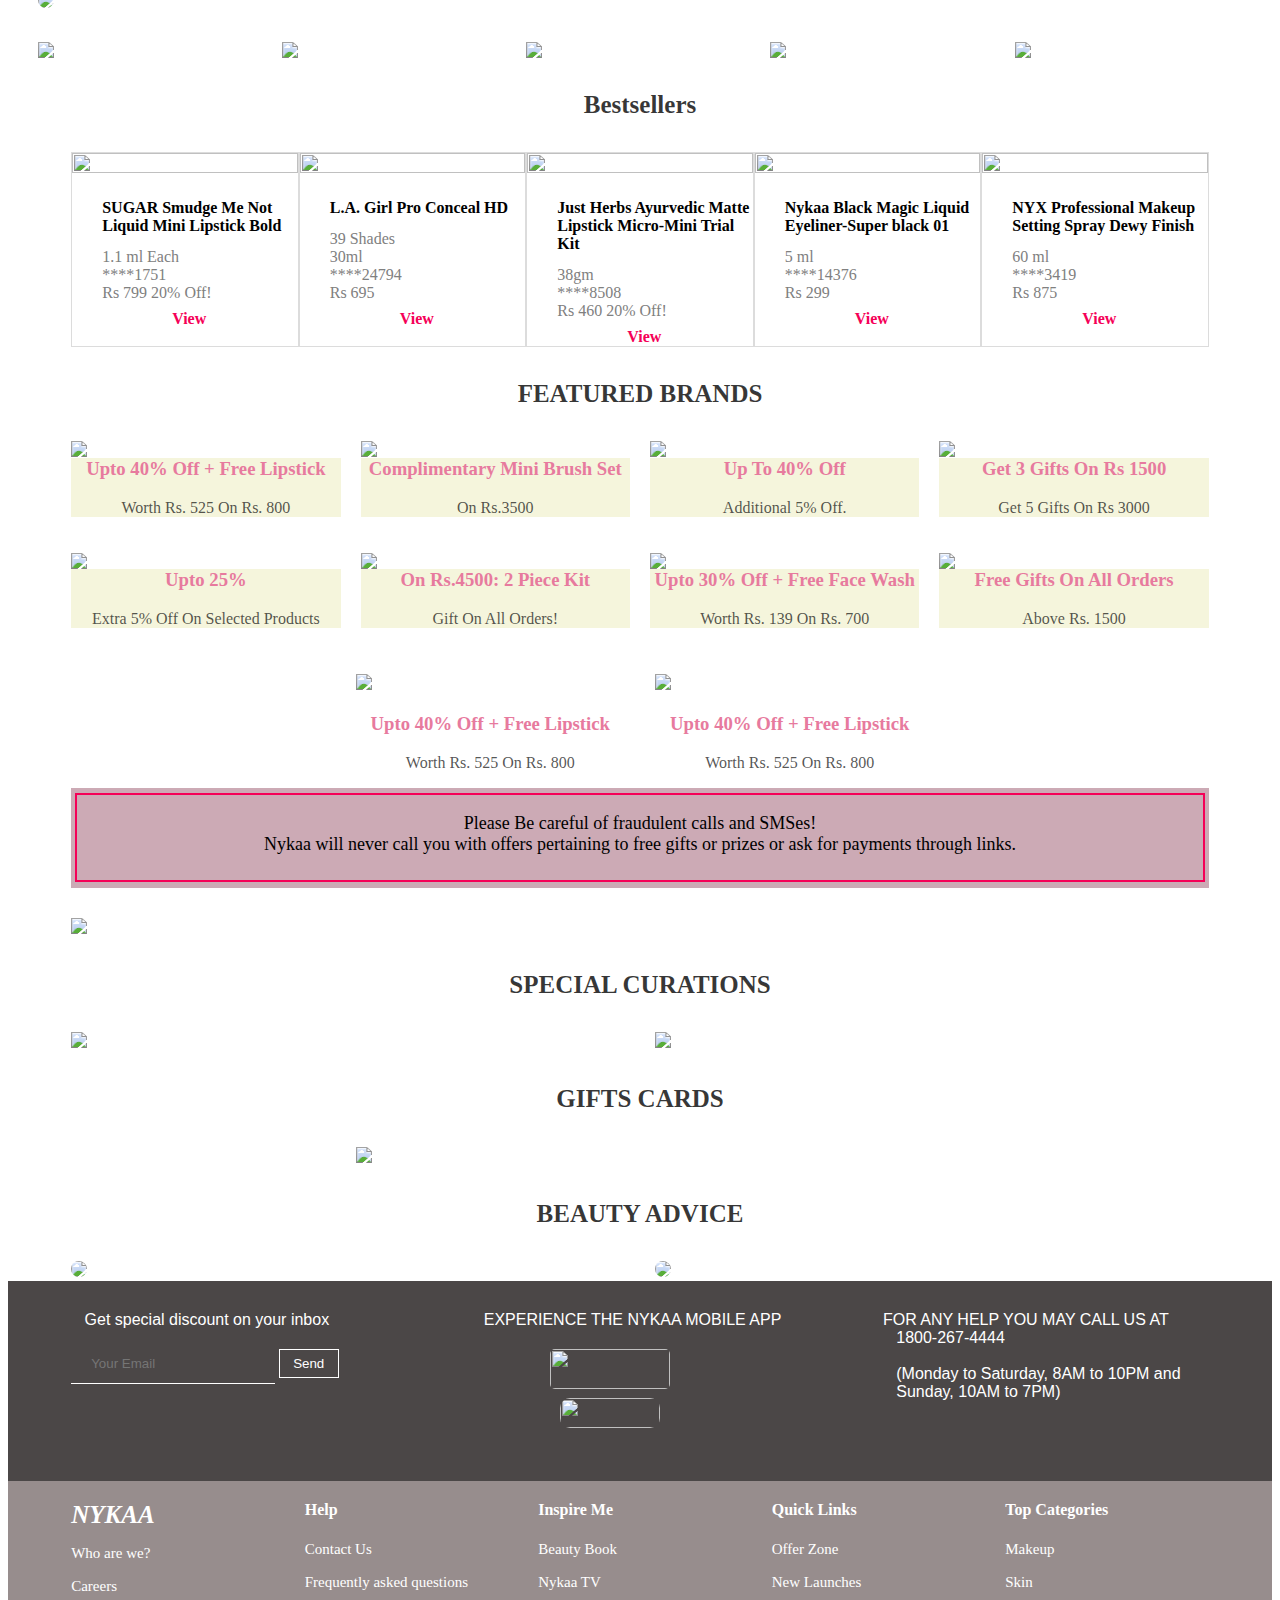
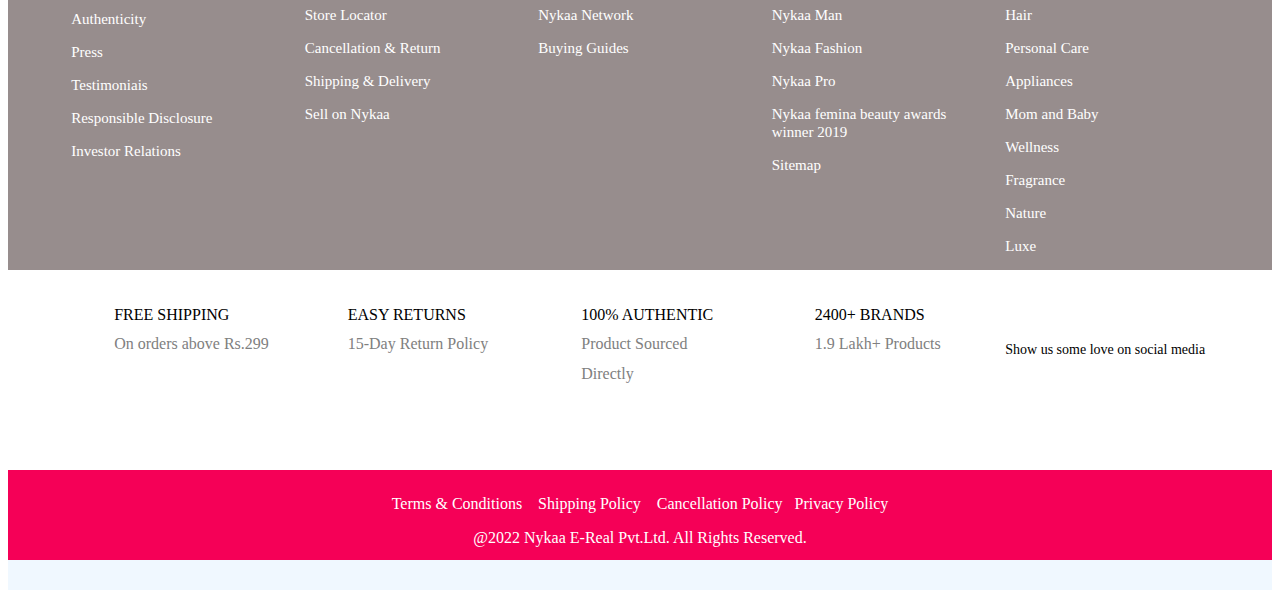
==== commit ccca33f6: "day-3" ====
--- a/index.html
+++ b/index.html
@@ -7,17 +7,19 @@
     <link rel="stylesheet" href="index.css" />
     <script src="https://kit.fontawesome.com/19ba21573e.js" crossorigin="anonymous"></script>
     
+    
+    
     <title>Buy Cosmetics Products & Beauty Products Online in India at Best Price | Nykaa -</title>
 </head>
 <body>
-    <!-- <div id="header"> -->
+    
         <div id="navbar">
             <div id="first">
                  <div id="leftnav">BEAUTY BONANZA Get Your Daily Dose Of Amazing Deals</div>
                   
                  <div id="rightnav" >
                    <a href="#"><i class="fa fa-building-o" aria-hidden="true"></i> Get App |</a>
-                   <a href="#"><i class="fa fa-map-marker" aria-hidden="true"></i>  Store & Events |</a>
+                   <a href="#"><i class="fa-solid fa-location-dot"></i>  Store & Events |</a>
                    <a href="#"><i class="fa fa-gift" aria-hidden="true"></i> Gift Card |</a>
                    <a href="#"><i class="fa fa-question-circle" aria-hidden="true"></i> Help</a>
                   </div>
@@ -29,34 +31,317 @@
                 <div id="secondleft">
                    
 
-                    <a href="#">Categories</a>
-                    <a href="#">Brands</a>
-                    <a href="#">Luxe</a>
-                    <a href="#">Nykaa Fashion</a>
-                    <a href="#">Beauty Advice</a>
-                </div>
+                    <a id="dropdown" style="margin-top:0px" href="#">Categories</a>
+                    <div id="dropdown">
+                        <a id="dropbtn" href="#">Brands</a>
+                        <div id="dropdown-content">
+                            <a href="#">Topwear  Topwear  Topwear &nbsp;Topwear &nbsp;&nbsp; Topwear&nbsp;  &nbsp;  Topwear &nbsp;Topwear &nbsp;&nbsp;Topwear</a>
+                            <a href="#">Topwear  Topwear  Topwear &nbsp;Topwear &nbsp;&nbsp; Topwear&nbsp;  &nbsp;  Topwear &nbsp;Topwear &nbsp;&nbsp; Topwear</a>
+                            <a href="#">Topwear  Topwear  Topwear &nbsp;Topwear &nbsp;&nbsp; Topwear&nbsp;  &nbsp;  Topwear &nbsp;Topwear &nbsp;&nbsp; Topwear</a>
+                            <a href="#">Topwear  Topwear  Topwear &nbsp;Topwear &nbsp;&nbsp; Topwear&nbsp;  &nbsp;  Topwear &nbsp;Topwear &nbsp;&nbsp; Topwear</a>
+                            <a href="#">Topwear  Topwear  Topwear &nbsp;Topwear &nbsp;&nbsp; Topwear&nbsp;  &nbsp;  Topwear &nbsp;Topwear &nbsp;&nbsp; Topwear</a>
+                            <a href="#">Topwear  Topwear  Topwear &nbsp;Topwear &nbsp;&nbsp; Topwear&nbsp;  &nbsp;  Topwear &nbsp;Topwear &nbsp;&nbsp; Topwear</a>
+                            <a href="#">Topwear  Topwear  Topwear &nbsp;Topwear &nbsp;&nbsp; Topwear&nbsp;  &nbsp;  Topwear &nbsp;Topwear &nbsp;&nbsp; Topwear</a>
+                            <a href="#">Topwear  Topwear  Topwear &nbsp;Topwear &nbsp;&nbsp; Topwear&nbsp;  &nbsp;  Topwear &nbsp;Topwear &nbsp;&nbsp; Topwear</a>
+                            <a href="#">Topwear  Topwear  Topwear &nbsp;Topwear &nbsp;&nbsp; Topwear&nbsp;  &nbsp;  Topwear &nbsp;Topwear &nbsp;&nbsp; Topwear</a>
+                            <a href="#">Topwear  Topwear  Topwear &nbsp;Topwear &nbsp;&nbsp; Topwear&nbsp;  &nbsp;  Topwear &nbsp;Topwear &nbsp;&nbsp; Topwear</a>
+                            <a href="#">Topwear  Topwear  Topwear &nbsp;Topwear &nbsp;&nbsp; Topwear&nbsp;  &nbsp;  Topwear &nbsp;Topwear &nbsp;&nbsp; Topwear</a>
+                            <a href="#">Topwear  Topwear  Topwear &nbsp;Topwear &nbsp;&nbsp; Topwear&nbsp;  &nbsp;  Topwear &nbsp;Topwear &nbsp;&nbsp; Topwear</a>
+                            <a href="#">Topwear  Topwear  Topwear &nbsp;Topwear &nbsp;&nbsp; Topwear&nbsp;  &nbsp;  Topwear &nbsp;Topwear &nbsp;&nbsp; Topwear</a>
+                        </div>
+                    </div>
+
+
+                    <div id="dropdown">
+                        <a id="dropbtn" href="#">Luxe</a>
+                        <div id="dropdown-content">
+                            <a href="#">Topwear  Topwear  Topwear &nbsp;Topwear &nbsp;&nbsp; Topwear&nbsp;  &nbsp;  Topwear &nbsp;Topwear &nbsp;&nbsp;Topwear</a>
+                            <a href="#">Topwear  Topwear  Topwear &nbsp;Topwear &nbsp;&nbsp; Topwear&nbsp;  &nbsp;  Topwear &nbsp;Topwear &nbsp;&nbsp; Topwear</a>
+                            <a href="#">Topwear  Topwear  Topwear &nbsp;Topwear &nbsp;&nbsp; Topwear&nbsp;  &nbsp;  Topwear &nbsp;Topwear &nbsp;&nbsp; Topwear</a>
+                            <a href="#">Topwear  Topwear  Topwear &nbsp;Topwear &nbsp;&nbsp; Topwear&nbsp;  &nbsp;  Topwear &nbsp;Topwear &nbsp;&nbsp; Topwear</a>
+                            <a href="#">Topwear  Topwear  Topwear &nbsp;Topwear &nbsp;&nbsp; Topwear&nbsp;  &nbsp;  Topwear &nbsp;Topwear &nbsp;&nbsp; Topwear</a>
+                            <a href="#">Topwear  Topwear  Topwear &nbsp;Topwear &nbsp;&nbsp; Topwear&nbsp;  &nbsp;  Topwear &nbsp;Topwear &nbsp;&nbsp; Topwear</a>
+                            <a href="#">Topwear  Topwear  Topwear &nbsp;Topwear &nbsp;&nbsp; Topwear&nbsp;  &nbsp;  Topwear &nbsp;Topwear &nbsp;&nbsp; Topwear</a>
+                            <a href="#">Topwear  Topwear  Topwear &nbsp;Topwear &nbsp;&nbsp; Topwear&nbsp;  &nbsp;  Topwear &nbsp;Topwear &nbsp;&nbsp; Topwear</a>
+                            <a href="#">Topwear  Topwear  Topwear &nbsp;Topwear &nbsp;&nbsp; Topwear&nbsp;  &nbsp;  Topwear &nbsp;Topwear &nbsp;&nbsp; Topwear</a>
+                            <a href="#">Topwear  Topwear  Topwear &nbsp;Topwear &nbsp;&nbsp; Topwear&nbsp;  &nbsp;  Topwear &nbsp;Topwear &nbsp;&nbsp; Topwear</a>
+                            <a href="#">Topwear  Topwear  Topwear &nbsp;Topwear &nbsp;&nbsp; Topwear&nbsp;  &nbsp;  Topwear &nbsp;Topwear &nbsp;&nbsp; Topwear</a>
+                            <a href="#">Topwear  Topwear  Topwear &nbsp;Topwear &nbsp;&nbsp; Topwear&nbsp;  &nbsp;  Topwear &nbsp;Topwear &nbsp;&nbsp; Topwear</a>
+                            <a href="#">Topwear  Topwear  Topwear &nbsp;Topwear &nbsp;&nbsp; Topwear&nbsp;  &nbsp;  Topwear &nbsp;Topwear &nbsp;&nbsp; Topwear</a>
+                        </div>
+                    </div>
+
+                    <div id="dropdown">
+                        <a id="dropbtn" href="#">Nykaa Fashion</a>
+                        <div id="dropdown-content">
+                            <a href="#">Topwear  Topwear  Topwear &nbsp;Topwear &nbsp;&nbsp; Topwear&nbsp;  &nbsp;  Topwear &nbsp;Topwear &nbsp;&nbsp;Topwear</a>
+                            <a href="#">Topwear  Topwear  Topwear &nbsp;Topwear &nbsp;&nbsp; Topwear&nbsp;  &nbsp;  Topwear &nbsp;Topwear &nbsp;&nbsp; Topwear</a>
+                            <a href="#">Topwear  Topwear  Topwear &nbsp;Topwear &nbsp;&nbsp; Topwear&nbsp;  &nbsp;  Topwear &nbsp;Topwear &nbsp;&nbsp; Topwear</a>
+                            <a href="#">Topwear  Topwear  Topwear &nbsp;Topwear &nbsp;&nbsp; Topwear&nbsp;  &nbsp;  Topwear &nbsp;Topwear &nbsp;&nbsp; Topwear</a>
+                            <a href="#">Topwear  Topwear  Topwear &nbsp;Topwear &nbsp;&nbsp; Topwear&nbsp;  &nbsp;  Topwear &nbsp;Topwear &nbsp;&nbsp; Topwear</a>
+                            <a href="#">Topwear  Topwear  Topwear &nbsp;Topwear &nbsp;&nbsp; Topwear&nbsp;  &nbsp;  Topwear &nbsp;Topwear &nbsp;&nbsp; Topwear</a>
+                            <a href="#">Topwear  Topwear  Topwear &nbsp;Topwear &nbsp;&nbsp; Topwear&nbsp;  &nbsp;  Topwear &nbsp;Topwear &nbsp;&nbsp; Topwear</a>
+                            <a href="#">Topwear  Topwear  Topwear &nbsp;Topwear &nbsp;&nbsp; Topwear&nbsp;  &nbsp;  Topwear &nbsp;Topwear &nbsp;&nbsp; Topwear</a>
+                            <a href="#">Topwear  Topwear  Topwear &nbsp;Topwear &nbsp;&nbsp; Topwear&nbsp;  &nbsp;  Topwear &nbsp;Topwear &nbsp;&nbsp; Topwear</a>
+                            <a href="#">Topwear  Topwear  Topwear &nbsp;Topwear &nbsp;&nbsp; Topwear&nbsp;  &nbsp;  Topwear &nbsp;Topwear &nbsp;&nbsp; Topwear</a>
+                            <a href="#">Topwear  Topwear  Topwear &nbsp;Topwear &nbsp;&nbsp; Topwear&nbsp;  &nbsp;  Topwear &nbsp;Topwear &nbsp;&nbsp; Topwear</a>
+                            <a href="#">Topwear  Topwear  Topwear &nbsp;Topwear &nbsp;&nbsp; Topwear&nbsp;  &nbsp;  Topwear &nbsp;Topwear &nbsp;&nbsp; Topwear</a>
+                            <a href="#">Topwear  Topwear  Topwear &nbsp;Topwear &nbsp;&nbsp; Topwear&nbsp;  &nbsp;  Topwear &nbsp;Topwear &nbsp;&nbsp; Topwear</a>
+                        </div>
+                    </div>
+                    
+                    <div id="dropdown">
+                        <a id="dropbtn" href="#">Beauty Advice</a>
+                        <div id="dropdown-content">
+                            <a href="#">Topwear  Topwear  Topwear &nbsp;Topwear &nbsp;&nbsp; Topwear&nbsp;  &nbsp;  Topwear &nbsp;Topwear &nbsp;&nbsp;Topwear</a>
+                            <a href="#">Topwear  Topwear  Topwear &nbsp;Topwear &nbsp;&nbsp; Topwear&nbsp;  &nbsp;  Topwear &nbsp;Topwear &nbsp;&nbsp; Topwear</a>
+                            <a href="#">Topwear  Topwear  Topwear &nbsp;Topwear &nbsp;&nbsp; Topwear&nbsp;  &nbsp;  Topwear &nbsp;Topwear &nbsp;&nbsp; Topwear</a>
+                            <a href="#">Topwear  Topwear  Topwear &nbsp;Topwear &nbsp;&nbsp; Topwear&nbsp;  &nbsp;  Topwear &nbsp;Topwear &nbsp;&nbsp; Topwear</a>
+                            <a href="#">Topwear  Topwear  Topwear &nbsp;Topwear &nbsp;&nbsp; Topwear&nbsp;  &nbsp;  Topwear &nbsp;Topwear &nbsp;&nbsp; Topwear</a>
+                            <a href="#">Topwear  Topwear  Topwear &nbsp;Topwear &nbsp;&nbsp; Topwear&nbsp;  &nbsp;  Topwear &nbsp;Topwear &nbsp;&nbsp; Topwear</a>
+                            <a href="#">Topwear  Topwear  Topwear &nbsp;Topwear &nbsp;&nbsp; Topwear&nbsp;  &nbsp;  Topwear &nbsp;Topwear &nbsp;&nbsp; Topwear</a>
+                            <a href="#">Topwear  Topwear  Topwear &nbsp;Topwear &nbsp;&nbsp; Topwear&nbsp;  &nbsp;  Topwear &nbsp;Topwear &nbsp;&nbsp; Topwear</a>
+                            <a href="#">Topwear  Topwear  Topwear &nbsp;Topwear &nbsp;&nbsp; Topwear&nbsp;  &nbsp;  Topwear &nbsp;Topwear &nbsp;&nbsp; Topwear</a>
+                            <a href="#">Topwear  Topwear  Topwear &nbsp;Topwear &nbsp;&nbsp; Topwear&nbsp;  &nbsp;  Topwear &nbsp;Topwear &nbsp;&nbsp; Topwear</a>
+                            <a href="#">Topwear  Topwear  Topwear &nbsp;Topwear &nbsp;&nbsp; Topwear&nbsp;  &nbsp;  Topwear &nbsp;Topwear &nbsp;&nbsp; Topwear</a>
+                            <a href="#">Topwear  Topwear  Topwear &nbsp;Topwear &nbsp;&nbsp; Topwear&nbsp;  &nbsp;  Topwear &nbsp;Topwear &nbsp;&nbsp; Topwear</a>
+                            <a href="#">Topwear  Topwear  Topwear &nbsp;Topwear &nbsp;&nbsp; Topwear&nbsp;  &nbsp;  Topwear &nbsp;Topwear &nbsp;&nbsp; Topwear</a>
+                        </div>
+                    </div>
+                </div>
+
                 <div id="secondright">
-                    <input type="text" placeholder="  Search on Nykaa">
+                    <input id="search" type="text" placeholder="  Search on Nykaa">
                     <a href="#"><i class="fa fa-user-o" aria-hidden="true"></i> Account</a>
+                    <a href="#"><i  id="gift" class="fa-solid fa-gift"></i></a>
                     <a><i class="fa fa-shopping-bag" aria-hidden="true"></i></a>
                 </div>
 
             </div>
-            <hr>
+            <hr id="hrone">
+        
+        </div>    
+        
+         
 
             <div id="third">
                 <div id="thirdleft">
-                    <a href="#">Makeup</a>
-                    <a href="#">Skin</a>
-                    <a href="#">Hair</a>
-                    <a href="#">Appliances</a>
-                    <a href="#">Bath & Body</a>
-                    <a href="#">Natural</a>
-                    <a href="#">Mom & Baby</a>
-                    <a href="#">Health & Wellness</a>
-                    <a href="#">Men</a>
-                    <a href="#">Fragrance</a>
-                    <a href="#">Pop Ups</a>
+
+                    <div id="dropdown">
+                        <a id="dropbtn" href="#">Makeup</a>
+                        <div id="dropdown-content">
+                            <a href="#">Topwear  Topwear  Topwear &nbsp;Topwear &nbsp;&nbsp; Topwear&nbsp;  &nbsp;  Topwear &nbsp;Topwear &nbsp;&nbsp;Topwear</a>
+                            <a href="#">Topwear  Topwear  Topwear &nbsp;Topwear &nbsp;&nbsp; Topwear&nbsp;  &nbsp;  Topwear &nbsp;Topwear &nbsp;&nbsp; Topwear</a>
+                            <a href="#">Topwear  Topwear  Topwear &nbsp;Topwear &nbsp;&nbsp; Topwear&nbsp;  &nbsp;  Topwear &nbsp;Topwear &nbsp;&nbsp; Topwear</a>
+                            <a href="#">Topwear  Topwear  Topwear &nbsp;Topwear &nbsp;&nbsp; Topwear&nbsp;  &nbsp;  Topwear &nbsp;Topwear &nbsp;&nbsp; Topwear</a>
+                            <a href="#">Topwear  Topwear  Topwear &nbsp;Topwear &nbsp;&nbsp; Topwear&nbsp;  &nbsp;  Topwear &nbsp;Topwear &nbsp;&nbsp; Topwear</a>
+                            <a href="#">Topwear  Topwear  Topwear &nbsp;Topwear &nbsp;&nbsp; Topwear&nbsp;  &nbsp;  Topwear &nbsp;Topwear &nbsp;&nbsp; Topwear</a>
+                            <a href="#">Topwear  Topwear  Topwear &nbsp;Topwear &nbsp;&nbsp; Topwear&nbsp;  &nbsp;  Topwear &nbsp;Topwear &nbsp;&nbsp; Topwear</a>
+                            <a href="#">Topwear  Topwear  Topwear &nbsp;Topwear &nbsp;&nbsp; Topwear&nbsp;  &nbsp;  Topwear &nbsp;Topwear &nbsp;&nbsp; Topwear</a>
+                            <a href="#">Topwear  Topwear  Topwear &nbsp;Topwear &nbsp;&nbsp; Topwear&nbsp;  &nbsp;  Topwear &nbsp;Topwear &nbsp;&nbsp; Topwear</a>
+                            <a href="#">Topwear  Topwear  Topwear &nbsp;Topwear &nbsp;&nbsp; Topwear&nbsp;  &nbsp;  Topwear &nbsp;Topwear &nbsp;&nbsp; Topwear</a>
+                            <a href="#">Topwear  Topwear  Topwear &nbsp;Topwear &nbsp;&nbsp; Topwear&nbsp;  &nbsp;  Topwear &nbsp;Topwear &nbsp;&nbsp; Topwear</a>
+                            <a href="#">Topwear  Topwear  Topwear &nbsp;Topwear &nbsp;&nbsp; Topwear&nbsp;  &nbsp;  Topwear &nbsp;Topwear &nbsp;&nbsp; Topwear</a>
+                            <a href="#">Topwear  Topwear  Topwear &nbsp;Topwear &nbsp;&nbsp; Topwear&nbsp;  &nbsp;  Topwear &nbsp;Topwear &nbsp;&nbsp; Topwear</a>
+                        </div>
+                    </div>
+                    
+                    <div id="dropdown">
+                        <a id="dropbtn" href="#">Skin</a>
+                        <div id="dropdown-content">
+                            <a href="#">Topwear  Topwear  Topwear &nbsp;Topwear &nbsp;&nbsp; Topwear&nbsp;  &nbsp;  Topwear &nbsp;Topwear &nbsp;&nbsp;Topwear</a>
+                            <a href="#">Topwear  Topwear  Topwear &nbsp;Topwear &nbsp;&nbsp; Topwear&nbsp;  &nbsp;  Topwear &nbsp;Topwear &nbsp;&nbsp; Topwear</a>
+                            <a href="#">Topwear  Topwear  Topwear &nbsp;Topwear &nbsp;&nbsp; Topwear&nbsp;  &nbsp;  Topwear &nbsp;Topwear &nbsp;&nbsp; Topwear</a>
+                            <a href="#">Topwear  Topwear  Topwear &nbsp;Topwear &nbsp;&nbsp; Topwear&nbsp;  &nbsp;  Topwear &nbsp;Topwear &nbsp;&nbsp; Topwear</a>
+                            <a href="#">Topwear  Topwear  Topwear &nbsp;Topwear &nbsp;&nbsp; Topwear&nbsp;  &nbsp;  Topwear &nbsp;Topwear &nbsp;&nbsp; Topwear</a>
+                            <a href="#">Topwear  Topwear  Topwear &nbsp;Topwear &nbsp;&nbsp; Topwear&nbsp;  &nbsp;  Topwear &nbsp;Topwear &nbsp;&nbsp; Topwear</a>
+                            <a href="#">Topwear  Topwear  Topwear &nbsp;Topwear &nbsp;&nbsp; Topwear&nbsp;  &nbsp;  Topwear &nbsp;Topwear &nbsp;&nbsp; Topwear</a>
+                            <a href="#">Topwear  Topwear  Topwear &nbsp;Topwear &nbsp;&nbsp; Topwear&nbsp;  &nbsp;  Topwear &nbsp;Topwear &nbsp;&nbsp; Topwear</a>
+                            <a href="#">Topwear  Topwear  Topwear &nbsp;Topwear &nbsp;&nbsp; Topwear&nbsp;  &nbsp;  Topwear &nbsp;Topwear &nbsp;&nbsp; Topwear</a>
+                            <a href="#">Topwear  Topwear  Topwear &nbsp;Topwear &nbsp;&nbsp; Topwear&nbsp;  &nbsp;  Topwear &nbsp;Topwear &nbsp;&nbsp; Topwear</a>
+                            <a href="#">Topwear  Topwear  Topwear &nbsp;Topwear &nbsp;&nbsp; Topwear&nbsp;  &nbsp;  Topwear &nbsp;Topwear &nbsp;&nbsp; Topwear</a>
+                            <a href="#">Topwear  Topwear  Topwear &nbsp;Topwear &nbsp;&nbsp; Topwear&nbsp;  &nbsp;  Topwear &nbsp;Topwear &nbsp;&nbsp; Topwear</a>
+                            <a href="#">Topwear  Topwear  Topwear &nbsp;Topwear &nbsp;&nbsp; Topwear&nbsp;  &nbsp;  Topwear &nbsp;Topwear &nbsp;&nbsp; Topwear</a>
+                        </div>
+                    </div>
+                   
+                    <div id="dropdown">
+                        <a id="dropbtn" href="#">Hair</a>
+                        <div id="dropdown-content">
+                            <a href="#">Topwear  Topwear  Topwear &nbsp;Topwear &nbsp;&nbsp; Topwear&nbsp;  &nbsp;  Topwear &nbsp;Topwear &nbsp;&nbsp;Topwear</a>
+                            <a href="#">Topwear  Topwear  Topwear &nbsp;Topwear &nbsp;&nbsp; Topwear&nbsp;  &nbsp;  Topwear &nbsp;Topwear &nbsp;&nbsp; Topwear</a>
+                            <a href="#">Topwear  Topwear  Topwear &nbsp;Topwear &nbsp;&nbsp; Topwear&nbsp;  &nbsp;  Topwear &nbsp;Topwear &nbsp;&nbsp; Topwear</a>
+                            <a href="#">Topwear  Topwear  Topwear &nbsp;Topwear &nbsp;&nbsp; Topwear&nbsp;  &nbsp;  Topwear &nbsp;Topwear &nbsp;&nbsp; Topwear</a>
+                            <a href="#">Topwear  Topwear  Topwear &nbsp;Topwear &nbsp;&nbsp; Topwear&nbsp;  &nbsp;  Topwear &nbsp;Topwear &nbsp;&nbsp; Topwear</a>
+                            <a href="#">Topwear  Topwear  Topwear &nbsp;Topwear &nbsp;&nbsp; Topwear&nbsp;  &nbsp;  Topwear &nbsp;Topwear &nbsp;&nbsp; Topwear</a>
+                            <a href="#">Topwear  Topwear  Topwear &nbsp;Topwear &nbsp;&nbsp; Topwear&nbsp;  &nbsp;  Topwear &nbsp;Topwear &nbsp;&nbsp; Topwear</a>
+                            <a href="#">Topwear  Topwear  Topwear &nbsp;Topwear &nbsp;&nbsp; Topwear&nbsp;  &nbsp;  Topwear &nbsp;Topwear &nbsp;&nbsp; Topwear</a>
+                            <a href="#">Topwear  Topwear  Topwear &nbsp;Topwear &nbsp;&nbsp; Topwear&nbsp;  &nbsp;  Topwear &nbsp;Topwear &nbsp;&nbsp; Topwear</a>
+                            <a href="#">Topwear  Topwear  Topwear &nbsp;Topwear &nbsp;&nbsp; Topwear&nbsp;  &nbsp;  Topwear &nbsp;Topwear &nbsp;&nbsp; Topwear</a>
+                            <a href="#">Topwear  Topwear  Topwear &nbsp;Topwear &nbsp;&nbsp; Topwear&nbsp;  &nbsp;  Topwear &nbsp;Topwear &nbsp;&nbsp; Topwear</a>
+                            <a href="#">Topwear  Topwear  Topwear &nbsp;Topwear &nbsp;&nbsp; Topwear&nbsp;  &nbsp;  Topwear &nbsp;Topwear &nbsp;&nbsp; Topwear</a>
+                            <a href="#">Topwear  Topwear  Topwear &nbsp;Topwear &nbsp;&nbsp; Topwear&nbsp;  &nbsp;  Topwear &nbsp;Topwear &nbsp;&nbsp; Topwear</a>
+                        </div>
+                    </div>
+
+
+                    <div id="dropdown">
+                        <a id="dropbtn" href="#">Appliances</a>
+                        <div id="dropdown-content">
+                            <a href="#">Topwear  Topwear  Topwear &nbsp;Topwear &nbsp;&nbsp; Topwear&nbsp;  &nbsp;  Topwear &nbsp;Topwear &nbsp;&nbsp;Topwear</a>
+                            <a href="#">Topwear  Topwear  Topwear &nbsp;Topwear &nbsp;&nbsp; Topwear&nbsp;  &nbsp;  Topwear &nbsp;Topwear &nbsp;&nbsp; Topwear</a>
+                            <a href="#">Topwear  Topwear  Topwear &nbsp;Topwear &nbsp;&nbsp; Topwear&nbsp;  &nbsp;  Topwear &nbsp;Topwear &nbsp;&nbsp; Topwear</a>
+                            <a href="#">Topwear  Topwear  Topwear &nbsp;Topwear &nbsp;&nbsp; Topwear&nbsp;  &nbsp;  Topwear &nbsp;Topwear &nbsp;&nbsp; Topwear</a>
+                            <a href="#">Topwear  Topwear  Topwear &nbsp;Topwear &nbsp;&nbsp; Topwear&nbsp;  &nbsp;  Topwear &nbsp;Topwear &nbsp;&nbsp; Topwear</a>
+                            <a href="#">Topwear  Topwear  Topwear &nbsp;Topwear &nbsp;&nbsp; Topwear&nbsp;  &nbsp;  Topwear &nbsp;Topwear &nbsp;&nbsp; Topwear</a>
+                            <a href="#">Topwear  Topwear  Topwear &nbsp;Topwear &nbsp;&nbsp; Topwear&nbsp;  &nbsp;  Topwear &nbsp;Topwear &nbsp;&nbsp; Topwear</a>
+                            <a href="#">Topwear  Topwear  Topwear &nbsp;Topwear &nbsp;&nbsp; Topwear&nbsp;  &nbsp;  Topwear &nbsp;Topwear &nbsp;&nbsp; Topwear</a>
+                            <a href="#">Topwear  Topwear  Topwear &nbsp;Topwear &nbsp;&nbsp; Topwear&nbsp;  &nbsp;  Topwear &nbsp;Topwear &nbsp;&nbsp; Topwear</a>
+                            <a href="#">Topwear  Topwear  Topwear &nbsp;Topwear &nbsp;&nbsp; Topwear&nbsp;  &nbsp;  Topwear &nbsp;Topwear &nbsp;&nbsp; Topwear</a>
+                            <a href="#">Topwear  Topwear  Topwear &nbsp;Topwear &nbsp;&nbsp; Topwear&nbsp;  &nbsp;  Topwear &nbsp;Topwear &nbsp;&nbsp; Topwear</a>
+                            <a href="#">Topwear  Topwear  Topwear &nbsp;Topwear &nbsp;&nbsp; Topwear&nbsp;  &nbsp;  Topwear &nbsp;Topwear &nbsp;&nbsp; Topwear</a>
+                            <a href="#">Topwear  Topwear  Topwear &nbsp;Topwear &nbsp;&nbsp; Topwear&nbsp;  &nbsp;  Topwear &nbsp;Topwear &nbsp;&nbsp; Topwear</a>
+                        </div>
+                    </div>
+
+
+                    <div id="dropdown">
+                        <a id="dropbtn" href="#">Bath & Body</a>
+                        <div id="dropdown-content">
+                            <a href="#">Topwear  Topwear  Topwear &nbsp;Topwear &nbsp;&nbsp; Topwear&nbsp;  &nbsp;  Topwear &nbsp;Topwear &nbsp;&nbsp;Topwear</a>
+                            <a href="#">Topwear  Topwear  Topwear &nbsp;Topwear &nbsp;&nbsp; Topwear&nbsp;  &nbsp;  Topwear &nbsp;Topwear &nbsp;&nbsp; Topwear</a>
+                            <a href="#">Topwear  Topwear  Topwear &nbsp;Topwear &nbsp;&nbsp; Topwear&nbsp;  &nbsp;  Topwear &nbsp;Topwear &nbsp;&nbsp; Topwear</a>
+                            <a href="#">Topwear  Topwear  Topwear &nbsp;Topwear &nbsp;&nbsp; Topwear&nbsp;  &nbsp;  Topwear &nbsp;Topwear &nbsp;&nbsp; Topwear</a>
+                            <a href="#">Topwear  Topwear  Topwear &nbsp;Topwear &nbsp;&nbsp; Topwear&nbsp;  &nbsp;  Topwear &nbsp;Topwear &nbsp;&nbsp; Topwear</a>
+                            <a href="#">Topwear  Topwear  Topwear &nbsp;Topwear &nbsp;&nbsp; Topwear&nbsp;  &nbsp;  Topwear &nbsp;Topwear &nbsp;&nbsp; Topwear</a>
+                            <a href="#">Topwear  Topwear  Topwear &nbsp;Topwear &nbsp;&nbsp; Topwear&nbsp;  &nbsp;  Topwear &nbsp;Topwear &nbsp;&nbsp; Topwear</a>
+                            <a href="#">Topwear  Topwear  Topwear &nbsp;Topwear &nbsp;&nbsp; Topwear&nbsp;  &nbsp;  Topwear &nbsp;Topwear &nbsp;&nbsp; Topwear</a>
+                            <a href="#">Topwear  Topwear  Topwear &nbsp;Topwear &nbsp;&nbsp; Topwear&nbsp;  &nbsp;  Topwear &nbsp;Topwear &nbsp;&nbsp; Topwear</a>
+                            <a href="#">Topwear  Topwear  Topwear &nbsp;Topwear &nbsp;&nbsp; Topwear&nbsp;  &nbsp;  Topwear &nbsp;Topwear &nbsp;&nbsp; Topwear</a>
+                            <a href="#">Topwear  Topwear  Topwear &nbsp;Topwear &nbsp;&nbsp; Topwear&nbsp;  &nbsp;  Topwear &nbsp;Topwear &nbsp;&nbsp; Topwear</a>
+                            <a href="#">Topwear  Topwear  Topwear &nbsp;Topwear &nbsp;&nbsp; Topwear&nbsp;  &nbsp;  Topwear &nbsp;Topwear &nbsp;&nbsp; Topwear</a>
+                            <a href="#">Topwear  Topwear  Topwear &nbsp;Topwear &nbsp;&nbsp; Topwear&nbsp;  &nbsp;  Topwear &nbsp;Topwear &nbsp;&nbsp; Topwear</a>
+                        </div>
+                    </div>
+
+
+                    <div id="dropdown">
+                        <a id="dropbtn" href="#">Natural</a>
+                        <div id="dropdown-content">
+                            <a href="#">Topwear  Topwear  Topwear &nbsp;Topwear &nbsp;&nbsp; Topwear&nbsp;  &nbsp;  Topwear &nbsp;Topwear &nbsp;&nbsp;Topwear</a>
+                            <a href="#">Topwear  Topwear  Topwear &nbsp;Topwear &nbsp;&nbsp; Topwear&nbsp;  &nbsp;  Topwear &nbsp;Topwear &nbsp;&nbsp; Topwear</a>
+                            <a href="#">Topwear  Topwear  Topwear &nbsp;Topwear &nbsp;&nbsp; Topwear&nbsp;  &nbsp;  Topwear &nbsp;Topwear &nbsp;&nbsp; Topwear</a>
+                            <a href="#">Topwear  Topwear  Topwear &nbsp;Topwear &nbsp;&nbsp; Topwear&nbsp;  &nbsp;  Topwear &nbsp;Topwear &nbsp;&nbsp; Topwear</a>
+                            <a href="#">Topwear  Topwear  Topwear &nbsp;Topwear &nbsp;&nbsp; Topwear&nbsp;  &nbsp;  Topwear &nbsp;Topwear &nbsp;&nbsp; Topwear</a>
+                            <a href="#">Topwear  Topwear  Topwear &nbsp;Topwear &nbsp;&nbsp; Topwear&nbsp;  &nbsp;  Topwear &nbsp;Topwear &nbsp;&nbsp; Topwear</a>
+                            <a href="#">Topwear  Topwear  Topwear &nbsp;Topwear &nbsp;&nbsp; Topwear&nbsp;  &nbsp;  Topwear &nbsp;Topwear &nbsp;&nbsp; Topwear</a>
+                            <a href="#">Topwear  Topwear  Topwear &nbsp;Topwear &nbsp;&nbsp; Topwear&nbsp;  &nbsp;  Topwear &nbsp;Topwear &nbsp;&nbsp; Topwear</a>
+                            <a href="#">Topwear  Topwear  Topwear &nbsp;Topwear &nbsp;&nbsp; Topwear&nbsp;  &nbsp;  Topwear &nbsp;Topwear &nbsp;&nbsp; Topwear</a>
+                            <a href="#">Topwear  Topwear  Topwear &nbsp;Topwear &nbsp;&nbsp; Topwear&nbsp;  &nbsp;  Topwear &nbsp;Topwear &nbsp;&nbsp; Topwear</a>
+                            <a href="#">Topwear  Topwear  Topwear &nbsp;Topwear &nbsp;&nbsp; Topwear&nbsp;  &nbsp;  Topwear &nbsp;Topwear &nbsp;&nbsp; Topwear</a>
+                            <a href="#">Topwear  Topwear  Topwear &nbsp;Topwear &nbsp;&nbsp; Topwear&nbsp;  &nbsp;  Topwear &nbsp;Topwear &nbsp;&nbsp; Topwear</a>
+                            <a href="#">Topwear  Topwear  Topwear &nbsp;Topwear &nbsp;&nbsp; Topwear&nbsp;  &nbsp;  Topwear &nbsp;Topwear &nbsp;&nbsp; Topwear</a>
+                        </div>
+                    </div>
+
+
+                    <div id="dropdown">
+                        <a id="dropbtn" href="#">Mom & Baby</a>
+                        <div id="dropdown-content">
+                            <a href="#">Topwear  Topwear  Topwear &nbsp;Topwear &nbsp;&nbsp; Topwear&nbsp;  &nbsp;  Topwear &nbsp;Topwear &nbsp;&nbsp;Topwear</a>
+                            <a href="#">Topwear  Topwear  Topwear &nbsp;Topwear &nbsp;&nbsp; Topwear&nbsp;  &nbsp;  Topwear &nbsp;Topwear &nbsp;&nbsp; Topwear</a>
+                            <a href="#">Topwear  Topwear  Topwear &nbsp;Topwear &nbsp;&nbsp; Topwear&nbsp;  &nbsp;  Topwear &nbsp;Topwear &nbsp;&nbsp; Topwear</a>
+                            <a href="#">Topwear  Topwear  Topwear &nbsp;Topwear &nbsp;&nbsp; Topwear&nbsp;  &nbsp;  Topwear &nbsp;Topwear &nbsp;&nbsp; Topwear</a>
+                            <a href="#">Topwear  Topwear  Topwear &nbsp;Topwear &nbsp;&nbsp; Topwear&nbsp;  &nbsp;  Topwear &nbsp;Topwear &nbsp;&nbsp; Topwear</a>
+                            <a href="#">Topwear  Topwear  Topwear &nbsp;Topwear &nbsp;&nbsp; Topwear&nbsp;  &nbsp;  Topwear &nbsp;Topwear &nbsp;&nbsp; Topwear</a>
+                            <a href="#">Topwear  Topwear  Topwear &nbsp;Topwear &nbsp;&nbsp; Topwear&nbsp;  &nbsp;  Topwear &nbsp;Topwear &nbsp;&nbsp; Topwear</a>
+                            <a href="#">Topwear  Topwear  Topwear &nbsp;Topwear &nbsp;&nbsp; Topwear&nbsp;  &nbsp;  Topwear &nbsp;Topwear &nbsp;&nbsp; Topwear</a>
+                            <a href="#">Topwear  Topwear  Topwear &nbsp;Topwear &nbsp;&nbsp; Topwear&nbsp;  &nbsp;  Topwear &nbsp;Topwear &nbsp;&nbsp; Topwear</a>
+                            <a href="#">Topwear  Topwear  Topwear &nbsp;Topwear &nbsp;&nbsp; Topwear&nbsp;  &nbsp;  Topwear &nbsp;Topwear &nbsp;&nbsp; Topwear</a>
+                            <a href="#">Topwear  Topwear  Topwear &nbsp;Topwear &nbsp;&nbsp; Topwear&nbsp;  &nbsp;  Topwear &nbsp;Topwear &nbsp;&nbsp; Topwear</a>
+                            <a href="#">Topwear  Topwear  Topwear &nbsp;Topwear &nbsp;&nbsp; Topwear&nbsp;  &nbsp;  Topwear &nbsp;Topwear &nbsp;&nbsp; Topwear</a>
+                            <a href="#">Topwear  Topwear  Topwear &nbsp;Topwear &nbsp;&nbsp; Topwear&nbsp;  &nbsp;  Topwear &nbsp;Topwear &nbsp;&nbsp; Topwear</a>
+                        </div>
+                    </div>
+
+                    <div id="dropdown">
+                        <a id="dropbtn" href="#">Health & Wellness</a>
+                        <div id="dropdown-content">
+                            <a href="#">Topwear  Topwear  Topwear &nbsp;Topwear &nbsp;&nbsp; Topwear&nbsp;  &nbsp;  Topwear &nbsp;Topwear &nbsp;&nbsp;Topwear</a>
+                            <a href="#">Topwear  Topwear  Topwear &nbsp;Topwear &nbsp;&nbsp; Topwear&nbsp;  &nbsp;  Topwear &nbsp;Topwear &nbsp;&nbsp; Topwear</a>
+                            <a href="#">Topwear  Topwear  Topwear &nbsp;Topwear &nbsp;&nbsp; Topwear&nbsp;  &nbsp;  Topwear &nbsp;Topwear &nbsp;&nbsp; Topwear</a>
+                            <a href="#">Topwear  Topwear  Topwear &nbsp;Topwear &nbsp;&nbsp; Topwear&nbsp;  &nbsp;  Topwear &nbsp;Topwear &nbsp;&nbsp; Topwear</a>
+                            <a href="#">Topwear  Topwear  Topwear &nbsp;Topwear &nbsp;&nbsp; Topwear&nbsp;  &nbsp;  Topwear &nbsp;Topwear &nbsp;&nbsp; Topwear</a>
+                            <a href="#">Topwear  Topwear  Topwear &nbsp;Topwear &nbsp;&nbsp; Topwear&nbsp;  &nbsp;  Topwear &nbsp;Topwear &nbsp;&nbsp; Topwear</a>
+                            <a href="#">Topwear  Topwear  Topwear &nbsp;Topwear &nbsp;&nbsp; Topwear&nbsp;  &nbsp;  Topwear &nbsp;Topwear &nbsp;&nbsp; Topwear</a>
+                            <a href="#">Topwear  Topwear  Topwear &nbsp;Topwear &nbsp;&nbsp; Topwear&nbsp;  &nbsp;  Topwear &nbsp;Topwear &nbsp;&nbsp; Topwear</a>
+                            <a href="#">Topwear  Topwear  Topwear &nbsp;Topwear &nbsp;&nbsp; Topwear&nbsp;  &nbsp;  Topwear &nbsp;Topwear &nbsp;&nbsp; Topwear</a>
+                            <a href="#">Topwear  Topwear  Topwear &nbsp;Topwear &nbsp;&nbsp; Topwear&nbsp;  &nbsp;  Topwear &nbsp;Topwear &nbsp;&nbsp; Topwear</a>
+                            <a href="#">Topwear  Topwear  Topwear &nbsp;Topwear &nbsp;&nbsp; Topwear&nbsp;  &nbsp;  Topwear &nbsp;Topwear &nbsp;&nbsp; Topwear</a>
+                            <a href="#">Topwear  Topwear  Topwear &nbsp;Topwear &nbsp;&nbsp; Topwear&nbsp;  &nbsp;  Topwear &nbsp;Topwear &nbsp;&nbsp; Topwear</a>
+                            <a href="#">Topwear  Topwear  Topwear &nbsp;Topwear &nbsp;&nbsp; Topwear&nbsp;  &nbsp;  Topwear &nbsp;Topwear &nbsp;&nbsp; Topwear</a>
+                        </div>
+                    </div>
+
+
+                    <div id="dropdown">
+                        <a id="dropbtn" href="#">Men</a>
+                        <div id="dropdown-content">
+                            <a href="#">Topwear  Topwear  Topwear &nbsp;Topwear &nbsp;&nbsp; Topwear&nbsp;  &nbsp;  Topwear &nbsp;Topwear &nbsp;&nbsp;Topwear</a>
+                            <a href="#">Topwear  Topwear  Topwear &nbsp;Topwear &nbsp;&nbsp; Topwear&nbsp;  &nbsp;  Topwear &nbsp;Topwear &nbsp;&nbsp; Topwear</a>
+                            <a href="#">Topwear  Topwear  Topwear &nbsp;Topwear &nbsp;&nbsp; Topwear&nbsp;  &nbsp;  Topwear &nbsp;Topwear &nbsp;&nbsp; Topwear</a>
+                            <a href="#">Topwear  Topwear  Topwear &nbsp;Topwear &nbsp;&nbsp; Topwear&nbsp;  &nbsp;  Topwear &nbsp;Topwear &nbsp;&nbsp; Topwear</a>
+                            <a href="#">Topwear  Topwear  Topwear &nbsp;Topwear &nbsp;&nbsp; Topwear&nbsp;  &nbsp;  Topwear &nbsp;Topwear &nbsp;&nbsp; Topwear</a>
+                            <a href="#">Topwear  Topwear  Topwear &nbsp;Topwear &nbsp;&nbsp; Topwear&nbsp;  &nbsp;  Topwear &nbsp;Topwear &nbsp;&nbsp; Topwear</a>
+                            <a href="#">Topwear  Topwear  Topwear &nbsp;Topwear &nbsp;&nbsp; Topwear&nbsp;  &nbsp;  Topwear &nbsp;Topwear &nbsp;&nbsp; Topwear</a>
+                            <a href="#">Topwear  Topwear  Topwear &nbsp;Topwear &nbsp;&nbsp; Topwear&nbsp;  &nbsp;  Topwear &nbsp;Topwear &nbsp;&nbsp; Topwear</a>
+                            <a href="#">Topwear  Topwear  Topwear &nbsp;Topwear &nbsp;&nbsp; Topwear&nbsp;  &nbsp;  Topwear &nbsp;Topwear &nbsp;&nbsp; Topwear</a>
+                            <a href="#">Topwear  Topwear  Topwear &nbsp;Topwear &nbsp;&nbsp; Topwear&nbsp;  &nbsp;  Topwear &nbsp;Topwear &nbsp;&nbsp; Topwear</a>
+                            <a href="#">Topwear  Topwear  Topwear &nbsp;Topwear &nbsp;&nbsp; Topwear&nbsp;  &nbsp;  Topwear &nbsp;Topwear &nbsp;&nbsp; Topwear</a>
+                            <a href="#">Topwear  Topwear  Topwear &nbsp;Topwear &nbsp;&nbsp; Topwear&nbsp;  &nbsp;  Topwear &nbsp;Topwear &nbsp;&nbsp; Topwear</a>
+                            <a href="#">Topwear  Topwear  Topwear &nbsp;Topwear &nbsp;&nbsp; Topwear&nbsp;  &nbsp;  Topwear &nbsp;Topwear &nbsp;&nbsp; Topwear</a>
+                        </div>
+                    </div>
+
+
+                    <div id="dropdown">
+                        <a id="dropbtn" href="#">Fragrance</a>
+                        <div id="dropdown-content">
+                            <a href="#">Topwear  Topwear  Topwear &nbsp;Topwear &nbsp;&nbsp; Topwear&nbsp;  &nbsp;  Topwear &nbsp;Topwear &nbsp;&nbsp;Topwear</a>
+                            <a href="#">Topwear  Topwear  Topwear &nbsp;Topwear &nbsp;&nbsp; Topwear&nbsp;  &nbsp;  Topwear &nbsp;Topwear &nbsp;&nbsp; Topwear</a>
+                            <a href="#">Topwear  Topwear  Topwear &nbsp;Topwear &nbsp;&nbsp; Topwear&nbsp;  &nbsp;  Topwear &nbsp;Topwear &nbsp;&nbsp; Topwear</a>
+                            <a href="#">Topwear  Topwear  Topwear &nbsp;Topwear &nbsp;&nbsp; Topwear&nbsp;  &nbsp;  Topwear &nbsp;Topwear &nbsp;&nbsp; Topwear</a>
+                            <a href="#">Topwear  Topwear  Topwear &nbsp;Topwear &nbsp;&nbsp; Topwear&nbsp;  &nbsp;  Topwear &nbsp;Topwear &nbsp;&nbsp; Topwear</a>
+                            <a href="#">Topwear  Topwear  Topwear &nbsp;Topwear &nbsp;&nbsp; Topwear&nbsp;  &nbsp;  Topwear &nbsp;Topwear &nbsp;&nbsp; Topwear</a>
+                            <a href="#">Topwear  Topwear  Topwear &nbsp;Topwear &nbsp;&nbsp; Topwear&nbsp;  &nbsp;  Topwear &nbsp;Topwear &nbsp;&nbsp; Topwear</a>
+                            <a href="#">Topwear  Topwear  Topwear &nbsp;Topwear &nbsp;&nbsp; Topwear&nbsp;  &nbsp;  Topwear &nbsp;Topwear &nbsp;&nbsp; Topwear</a>
+                            <a href="#">Topwear  Topwear  Topwear &nbsp;Topwear &nbsp;&nbsp; Topwear&nbsp;  &nbsp;  Topwear &nbsp;Topwear &nbsp;&nbsp; Topwear</a>
+                            <a href="#">Topwear  Topwear  Topwear &nbsp;Topwear &nbsp;&nbsp; Topwear&nbsp;  &nbsp;  Topwear &nbsp;Topwear &nbsp;&nbsp; Topwear</a>
+                            <a href="#">Topwear  Topwear  Topwear &nbsp;Topwear &nbsp;&nbsp; Topwear&nbsp;  &nbsp;  Topwear &nbsp;Topwear &nbsp;&nbsp; Topwear</a>
+                            <a href="#">Topwear  Topwear  Topwear &nbsp;Topwear &nbsp;&nbsp; Topwear&nbsp;  &nbsp;  Topwear &nbsp;Topwear &nbsp;&nbsp; Topwear</a>
+                            <a href="#">Topwear  Topwear  Topwear &nbsp;Topwear &nbsp;&nbsp; Topwear&nbsp;  &nbsp;  Topwear &nbsp;Topwear &nbsp;&nbsp; Topwear</a>
+                        </div>
+                    </div>
+                    
+                    <div id="dropdown">
+                        <a id="dropbtn" href="#">Pop Ups</a>
+                        <div id="dropdown-content">
+                            <a href="#">Topwear  Topwear  Topwear &nbsp;Topwear &nbsp;&nbsp; Topwear&nbsp;  &nbsp;  Topwear &nbsp;Topwear &nbsp;&nbsp;Topwear</a>
+                            <a href="#">Topwear  Topwear  Topwear &nbsp;Topwear &nbsp;&nbsp; Topwear&nbsp;  &nbsp;  Topwear &nbsp;Topwear &nbsp;&nbsp; Topwear</a>
+                            <a href="#">Topwear  Topwear  Topwear &nbsp;Topwear &nbsp;&nbsp; Topwear&nbsp;  &nbsp;  Topwear &nbsp;Topwear &nbsp;&nbsp; Topwear</a>
+                            <a href="#">Topwear  Topwear  Topwear &nbsp;Topwear &nbsp;&nbsp; Topwear&nbsp;  &nbsp;  Topwear &nbsp;Topwear &nbsp;&nbsp; Topwear</a>
+                            <a href="#">Topwear  Topwear  Topwear &nbsp;Topwear &nbsp;&nbsp; Topwear&nbsp;  &nbsp;  Topwear &nbsp;Topwear &nbsp;&nbsp; Topwear</a>
+                            <a href="#">Topwear  Topwear  Topwear &nbsp;Topwear &nbsp;&nbsp; Topwear&nbsp;  &nbsp;  Topwear &nbsp;Topwear &nbsp;&nbsp; Topwear</a>
+                            <a href="#">Topwear  Topwear  Topwear &nbsp;Topwear &nbsp;&nbsp; Topwear&nbsp;  &nbsp;  Topwear &nbsp;Topwear &nbsp;&nbsp; Topwear</a>
+                            <a href="#">Topwear  Topwear  Topwear &nbsp;Topwear &nbsp;&nbsp; Topwear&nbsp;  &nbsp;  Topwear &nbsp;Topwear &nbsp;&nbsp; Topwear</a>
+                            <a href="#">Topwear  Topwear  Topwear &nbsp;Topwear &nbsp;&nbsp; Topwear&nbsp;  &nbsp;  Topwear &nbsp;Topwear &nbsp;&nbsp; Topwear</a>
+                            <a href="#">Topwear  Topwear  Topwear &nbsp;Topwear &nbsp;&nbsp; Topwear&nbsp;  &nbsp;  Topwear &nbsp;Topwear &nbsp;&nbsp; Topwear</a>
+                            <a href="#">Topwear  Topwear  Topwear &nbsp;Topwear &nbsp;&nbsp; Topwear&nbsp;  &nbsp;  Topwear &nbsp;Topwear &nbsp;&nbsp; Topwear</a>
+                            <a href="#">Topwear  Topwear  Topwear &nbsp;Topwear &nbsp;&nbsp; Topwear&nbsp;  &nbsp;  Topwear &nbsp;Topwear &nbsp;&nbsp; Topwear</a>
+                            <a href="#">Topwear  Topwear  Topwear &nbsp;Topwear &nbsp;&nbsp; Topwear&nbsp;  &nbsp;  Topwear &nbsp;Topwear &nbsp;&nbsp; Topwear</a>
+                        </div>
+                    </div>
+                    
                 </div>
                 
                <h4 id="thirdright">OFFERS</h4>
@@ -64,8 +349,12 @@
             </div>
             
             
-                <img id="fourth" src="https://images-static.nykaa.com/uploads/bafe2e5a-c81a-4384-be18-0ce17a57fd0a.jpg?tr=w-1200,cm-pad_resize">
-                
+              <div id="fourth">
+                <img id="crusure" src="https://images-static.nykaa.com/uploads/bafe2e5a-c81a-4384-be18-0ce17a57fd0a.jpg?tr=w-1200,cm-pad_resize">
+                <button id="btn-left"><</button>
+                <button id="btn-right">></button>
+            </div>
+
             <div id="fifth">
                 <img src="https://images-static.nykaa.com/uploads/ac482583-a5c9-4d5a-87a7-25aaa87264f5.jpg?tr=w-1200,cm-pad_resize">
             </div>
@@ -78,10 +367,10 @@
 
             <div id="seventh">
                 <div>
-                    <img src="https://images-static.nykaa.com/uploads/a95e57f6-41c8-445a-bc90-bb22d2f0aa36.jpg?tr=w-600,cm-pad_resize">
+                    <img src="https://images-static.nykaa.com/uploads/057029d9-53f1-4774-9883-260f01cd8f3d.gif?tr=w-600,cm-pad_resize">
                     <div class="seventhone">
-                        <h3>Keep The Long Hair You Love With Pro Longer</h3>
-                        <p>Up To 10% Off On Haircare Regimes</p>
+                        <h3>Defiantly Decadent Makeup Created By</h3>
+                        <p>The World's Most Influential Makeup Artist!</p>
                     </div>
                 </div>
 
@@ -169,7 +458,7 @@
                     </div>
                 </div>
                 <div>
-                    <img src="https://images-static.nykaa.com/uploads/f969f21f-2089-46cc-83f6-30075fc70a72.jpg?tr=w-600,cm-pad_resize">
+                    <img src="https://images-static.nykaa.com/uploads/cdfb1757-76ae-4c42-882b-77c502dafa5e.gif?tr=w-600,cm-pad_resize">
                     <div class="ninthone">
                         <h3>2 Bestseller Minis</h3>
                         <p>On Orders Above ₹1250!</p>
@@ -324,7 +613,7 @@
                     </div>
                 </div>
                 <div class="thirteenone">
-                    <img src="https://images-static.nykaa.com/uploads/117a4d1f-af96-499c-b170-15378601f498.jpg?tr=w-300,cm-pad_resize">
+                    <img src="https://images-static.nykaa.com/uploads/39518950-c76e-4a9c-8ebb-b4bcf0ce26a5.gif?tr=w-300,cm-pad_resize">
                     <div>
                         <h3>On Rs.4500: 2 Piece Kit</h3>
                         <p> Gift On All Orders!</p>
@@ -403,23 +692,132 @@
             <div id="twenty">
                 <div id="twentyleft">
                     <div>
-                        <a href="#"><i class="fa fa-envelope" aria-hidden="true"></i>  Get special discount on your inbox</a>
-                    </div>
-                    <div>
-                        <a href="#"><i class="fa fa-mobile" aria-hidden="true"></i>   EXPERIENCE THE NYKAA MOBILE
+                        <a href="#"><i class="fa fa-envelope" aria-hidden="true"></i>&nbsp;&nbsp;  Get special discount on your inbox</a>
+                        <input id="email" type="text" placeholder="Your Email">
+                        <button id="send">Send</button>
+                    </div>
+                    <div>
+                        <a href="#"><i class="fa fa-mobile" aria-hidden="true"></i>&nbsp;&nbsp; EXPERIENCE THE NYKAA MOBILE
                              APP</a>
-                    </div>
-                    <div>
-                        <a href="#"><i class="fa fa-phone" aria-hidden="true"></i>   FOR ANY HELP YOU MAY CALL US AT<br>
-                        1800-267-4444<br><br>
-                        (Monday to Saturday, 8AM to 10PM and Sunday, 10AM to 7PM)</a>
+                        <img src="https://upload.wikimedia.org/wikipedia/commons/thumb/7/78/Google_Play_Store_badge_EN.svg/2560px-Google_Play_Store_badge_EN.svg.png">
+                        <img src="https://1000logos.net/wp-content/uploads/2020/08/apple-app-store-logo.jpg">
+                    </div>
+                    <div>
+                        <a href="#"><i class="fa fa-phone" aria-hidden="true"></i>&nbsp;&nbsp;   FOR ANY HELP YOU MAY CALL US AT<br>
+                        &nbsp;&nbsp;&nbsp;&nbsp;&nbsp;&nbsp;1800-267-4444<br><br>
+                        &nbsp;&nbsp;&nbsp;&nbsp;&nbsp;&nbsp;(Monday to Saturday, 8AM to 10PM and&nbsp;&nbsp;&nbsp;&nbsp;
+                        &nbsp;&nbsp;&nbsp;&nbsp;&nbsp;&nbsp;Sunday, 10AM to 7PM)</a>
 
                     </div>
                 </div>
                 
             </div>
 
-            <div id="twentyone"></div>
+            <div id="twentyone">
+                <div id="twentyoneleft">
+                    <div>
+                        <i>NYKAA</i>
+                        <a href="#"><p>Who are we?</p></a>
+                        <a href="#"><p>Careers</p></a>
+                        <a href="#"><p>Authenticity</p></a>
+                        <a href="#"><p>Press</p></a>
+                        <a href="#"><p>Testimoniais</p></a>
+                        <a href="#"><p>Responsible Disclosure</p></a>
+                        <a href="#"><p>Investor Relations</p></a>
+                    </div>
+                        
+                    <div>
+                        <h4>Help</h4>
+                        <a href="#"><p>Contact Us</p></a>
+                        <a href="#"><p>Frequently asked questions</p></a>
+                        <a href="#"><p>Store Locator</p></a>
+                        <a href="#"><p>Cancellation & Return</p></a>
+                        <a href="#"><p>Shipping & Delivery</p></a>
+                        <a href="#"><p>Sell on Nykaa</p></a>
+                    </div>
+
+                    <div>
+                        <h4>Inspire Me</h4>
+                        <a href="#"><p>Beauty Book</p></a>
+                        <a href="#"><p>Nykaa TV</p></a>
+                        <a href="#"><p>Nykaa Network</p></a>
+                        <a href="#"><p>Buying Guides</p></a>
+                    </div>
+
+                    <div>
+                        <h4>Quick Links</h4>
+                        <a href="#"><p>Offer Zone</p></a>
+                        <a href="#"><p>New Launches</p></a>
+                        <a href="#"><p>Nykaa Man</p></a>
+                        <a href="#"><p>Nykaa Fashion</p></a>
+                        <a href="#"><p>Nykaa Pro</p></a>
+                        <a href="#"><p>Nykaa femina beauty awards<br>winner 2019</p></a>
+                        <a href="#"><p>Sitemap</p></a>
+                    </div>
+
+                    <div>
+                        <h4>Top Categories</h4>
+                        <a href="#"><p>Makeup</p></a>
+                        <a href="#"><p>Skin</p></a>
+                        <a href="#"><p>Hair</p></a>
+                        <a href="#"><p>Personal Care</p></a>
+                        <a href="#"><p>Appliances</p></a>
+                        <a href="#"><p>Mom and Baby</p></a>
+                        <a href="#"><p>Wellness</p></a>
+                        <a href="#"><p>Fragrance</p></a>
+                        <a href="#"><p>Nature</p></a>
+                        <a href="#"><p>Luxe</p></a>
+                    </div>
+                </div>
+            </div>
+
+            <div id="twentytwo">
+                <div class="twentytwoleft">
+                    <div>
+                        <i class="fa fa-truck" aria-hidden="true"></i>
+                        <p>FREE SHIPPING</p><br>
+                        <p class="gr">On orders above Rs.299</p>   
+                    </div>
+                     
+
+                    <div>
+                        <i class="fa fa-check-circle" aria-hidden="true"></i>
+                        <p>EASY RETURNS</p><br>
+                        <p class="gr">15-Day Return Policy</p>                    
+                    </div>
+
+                    <div>
+                        <i class="fa-solid fa-award"></i>
+                        <p>100% AUTHENTIC</p><br>
+                        <p class="gr">Product Sourced Directly</p>         
+                    </div>
+
+                    <div>
+                        <i class="fa-solid fa-tag"></i>
+                        <p>2400+ BRANDS</p><br>
+                        <p class="gr">1.9 Lakh+ Products</p> 
+                    </div>
+
+                    <div>
+                        <p id="last">Show us some love on social media</p>
+                        <i id="bl" class="fa-brands fa-instagram"></i><i id="bl" class="fa-brands fa-facebook"></i><i id="bl" class="fa-brands fa-youtube"></i>
+                        <i id="bl" class="fa-brands fa-twitter-square"></i><i id="bl" class="fa-brands fa-pinterest"></i>
+
+                    </div>
+
+                </div>
+            </div>
+
+            <div id="twentythree">
+                <div>
+                    <p>Terms & Conditions &nbsp;&nbsp;  Shipping Policy &nbsp;&nbsp; Cancellation Policy&nbsp;&nbsp;  Privacy Policy</p>
+                    <p>@2022 Nykaa E-Real Pvt.Ltd. All Rights Reserved.</p>
+                </div>
+            </div>
+
+            <div id="twentyfour">
+                <div><i class="fa-solid fa-headphones-simple"></i> <a href="">How may we help you</a> </div>
+            </div>
                 
               
 
@@ -430,8 +828,16 @@
 
             
 
-        </div>
-
-    <!-- </div> -->
+        
+
+    
 </body>
-</html>+</html>
+<script src="index.js"></script>
+
+
+
+
+
+
+
--- a/index.css
+++ b/index.css
@@ -1,4 +1,11 @@
 /* home page  css part is here*/
+
+
+#navbar{
+    position:fixed;
+    top:0px;
+    width:100%;  
+}
 
 #first{
     display: flex;
@@ -10,6 +17,11 @@
     padding:5px;
    
 }
+#hrone{
+    margin-top: 0px;
+}
+
+
 
 #leftnav{
     margin-left: 70px;
@@ -26,6 +38,10 @@
     padding:5px;
 }
 
+#rightnav a:hover, #secondleft a:hover, #third a:hover{
+    color:#f50057
+}
+
 #first>div{
     margin-top: 10px;
 }
@@ -36,6 +52,7 @@
     /* border:1px solid red; */
     justify-content: space-between;
     padding:5px;
+    background-color:white;
 }
 
 #secondleft{
@@ -63,7 +80,7 @@
     margin-left: 20px;
     color:black;
 }
-input{
+#search{
     margin-top: -20px;
     height:40px;
     width:250px;
@@ -71,6 +88,10 @@
     border:none;
 }
 
+#search:hover{
+    border:1px solid red;
+}
+
 
 
 #imglogo{
@@ -86,6 +107,7 @@
     padding:10px;
     margin-left: 40px;
     justify-content:space-between ;
+    margin-top: 100px;
 }
 
 #third a{
@@ -115,10 +137,19 @@
     /* margin:10px 0px 0px 80px; */
 }
 
-#fifth,#sixth{
+#fifth{
     margin-left: 70px;
-    margin-top: 20px;
-}
+    margin-top: 80px;
+}
+#sixth{
+margin-left: 70px;
+margin-top: 20px;
+}
+
+#fifth img:hover, #sixth img:hover, #eighth img:hover, #ninth img:hover{
+    box-shadow: rgba(0, 0, 0, 0.35) 0px 5px 15px;
+}
+
 
 #head1{
     text-align: center;
@@ -139,21 +170,26 @@
 
 
 #seventh div img{
-    display: block;
+    /* display: block; */
     width:100%;
     height:300px;
     border-radius: 10px;
+    /* display: flex; */
+}
+
+#seventh img:hover{
+    box-shadow: rgba(0, 0, 0, 0.16) 0px 10px 36px 0px, rgba(0, 0, 0, 0.06) 0px 0px 0px 1px;
 }
 
 .seventhone{
     border:1px solid beige;
     width:96%;
     height:80px;
-    /* position: absolute; */
     margin: -81px 0px 0px 10px;
-    position: relative;
-    background-color: beige;
+    background-color:beige;
+    position:relative;
     border-radius: 5px; 
+    
 }
 
 .seventhone>h3{
@@ -318,10 +354,9 @@
 
 #thirteen div div{
     width:100%;
-    position: relative;
-    height:auto;
-    margin:auto;
-    margin-top: -30px;
+    height:auto;
+    margin:auto;
+    margin-top: -22px;
     background-color: beige;
 }
 
@@ -424,35 +459,278 @@
 #twentyleft{
     width:90%;
     height:100px;
-    border:1px solid red;
+    /* border:1px solid red; */
     margin: 30px auto auto auto ;
     display:grid;
     grid-template-columns: repeat(3,1fr);
     gap:60px;
 }
 
-#twentyleft div{
-    border:1px solid teal;
-}
 
 #twentyleft a{
     text-decoration: none;
     color:white;
-}
-
-
-
-#twentyone{
-    /* border:1px solid red; */
+    font-family:'Trebuchet MS', 'Lucida Sans Unicode', 'Lucida Grande', 'Lucida Sans', Arial, sans-serif;
+    text-align: left;
+}
+
+
+input[type=text] {
+    width: 60%;
+    padding: 12px 20px;
+    margin: 4px 0;
+    box-sizing: border-box;
+    border: none;
+    border-bottom: 1px solid white;
+    background-color: rgb(75, 71, 71);
+    color:white;
+  }
+
+  #send{
+    background-color: rgb(75, 71, 71);
+    padding:6px;
+    width:60px;
+    border:1px solid white;
+    color:white;
+    margin-top: 20px;
+  }
+
+  #twentyleft img{
+    width:120px;
+    height:40px;
+    margin-left: 80px;
+    margin-top: 20px;
+    border-radius: 5px;
+  }
+
+  #twentyleft img+img{
+    width:100px;
+    height:30px;
+    margin-left: 90px;
+    margin-top: 5px;
+    border-radius: 10px;
+  }
+
+  #twentyone{
+    /* border:1px solid red; */
+    height:auto;
+    background-color:rgb(151, 141, 141);
+    display: flex;
+}
+
+#twentyoneleft{
+    /* border:1px solid red; */
+    width:90%;
+    height:auto;
+    margin: 20px auto auto auto;
+    display: grid;
+    grid-template-columns: repeat(5,1fr);
+    gap:30px;
+}
+
+/* #twentyoneleft div{
+    border:1px solid teal;
+} */
+
+#twentyoneleft i{
+    color:white;
+    font-size: 25px;
+    font-weight: bold;
+}
+
+#twentyoneleft p{
+    color:white;
+    line-height: 18px;
+    font-size: 15px;
+} 
+
+#twentyoneleft p:hover{
+    color:#f50057;
+}
+
+#twentyoneleft a{
+    text-decoration: none;
+}
+
+#twentyoneleft h4{
+    color:white;
+    margin-top:0px;
+}
+
+#twentytwo{
     height:200px;
-    background-color:rgb(155, 149, 149);
-}
-
-
-
-
-
-
-
-
-
+    /* border:1px solid red; */
+    display:flex;
+}
+
+.twentytwoleft{
+    width:90%;
+    height:auto;
+    /* border:1px solid teal; */
+    margin:auto;
+    display:grid;
+    gap:30px;
+    grid-template-columns: repeat(5,1fr);
+}
+
+/* .twentytwoleft div{
+    border:1px solid green;
+} */
+
+.twentytwoleft i{
+    color:#f50057;
+    font-size: 30px;
+}
+
+.twentytwoleft div p{
+    margin-top:-35px;
+    margin-left: 43px;
+    line-height: 30px;
+
+}
+
+.gr{
+    color:gray;
+}
+
+#last{
+    color:black;
+    margin:auto;
+    font-size: 14px;
+}
+
+#bl{
+    color:black;
+    font-size: 20px;
+    margin-left: 10px;
+
+}
+
+#twentythree{
+    height:90px;
+    /* border:1px solid red; */
+    background-color: #f50057;
+    display: flex;
+}
+
+#twentythree div{
+    /* border:1px solid teal; */
+    width:45%;
+    height:80%;
+    margin:auto;
+    text-align: center;
+    color:white;
+}
+
+#twentyfour{
+    height:30px;
+    background-color: aliceblue;
+    display:flex;
+    justify-content:flex-end;
+    width:100%;
+   
+    
+}
+
+#twentyfour div{
+    /* border:1px solid red; */
+    background-color:#dba6b8;
+    margin-top:5px;
+    padding:13px;
+    width:200px;
+    margin-right: 30px;
+    bottom:0px;
+    position:fixed;
+}
+
+#twentyfour a{
+    text-decoration: none;
+    color:black;
+    font-size: 18px;
+}
+
+#fourth img{
+    width:100%;
+}
+
+/* #fourth{
+    position: relative;
+} */
+
+
+#btn-left,#btn-right{
+    position:absolute;
+    top:50%;
+}
+
+button:nth-child(2){
+    left:10px;
+}
+button:nth-child(3){
+    right:10px;
+}
+
+#dropdown{
+    float:left;
+    overflow: hidden;
+}
+
+#dropdown, #dropbtn{
+    font-size: 16px;
+    border:none;
+    outline:none;
+    color:white;
+    /* padding:14px 16px; */
+    /* background-color: red; */
+    font-family: inherit;
+}
+
+/* #dropdown:hover #dropbtn{
+    background-color: yellow;
+} */
+
+#dropdown-content{
+    display:none;
+    position:absolute;
+    z-index:1;
+    width:50%;
+    background-color:white;
+}
+
+#dropdown-content a{
+    float:none;
+    color:gray;
+    font-size: 16px;
+    line-height: 30px;
+    display:block;
+    /* text-align: left; */
+}
+
+#dropdown:hover #dropdown-content{
+    display:block;
+}
+
+#gift{
+    color:#f50057;
+}
+
+
+
+
+
+
+
+
+
+
+
+  
+
+
+
+
+
+
+
+
+
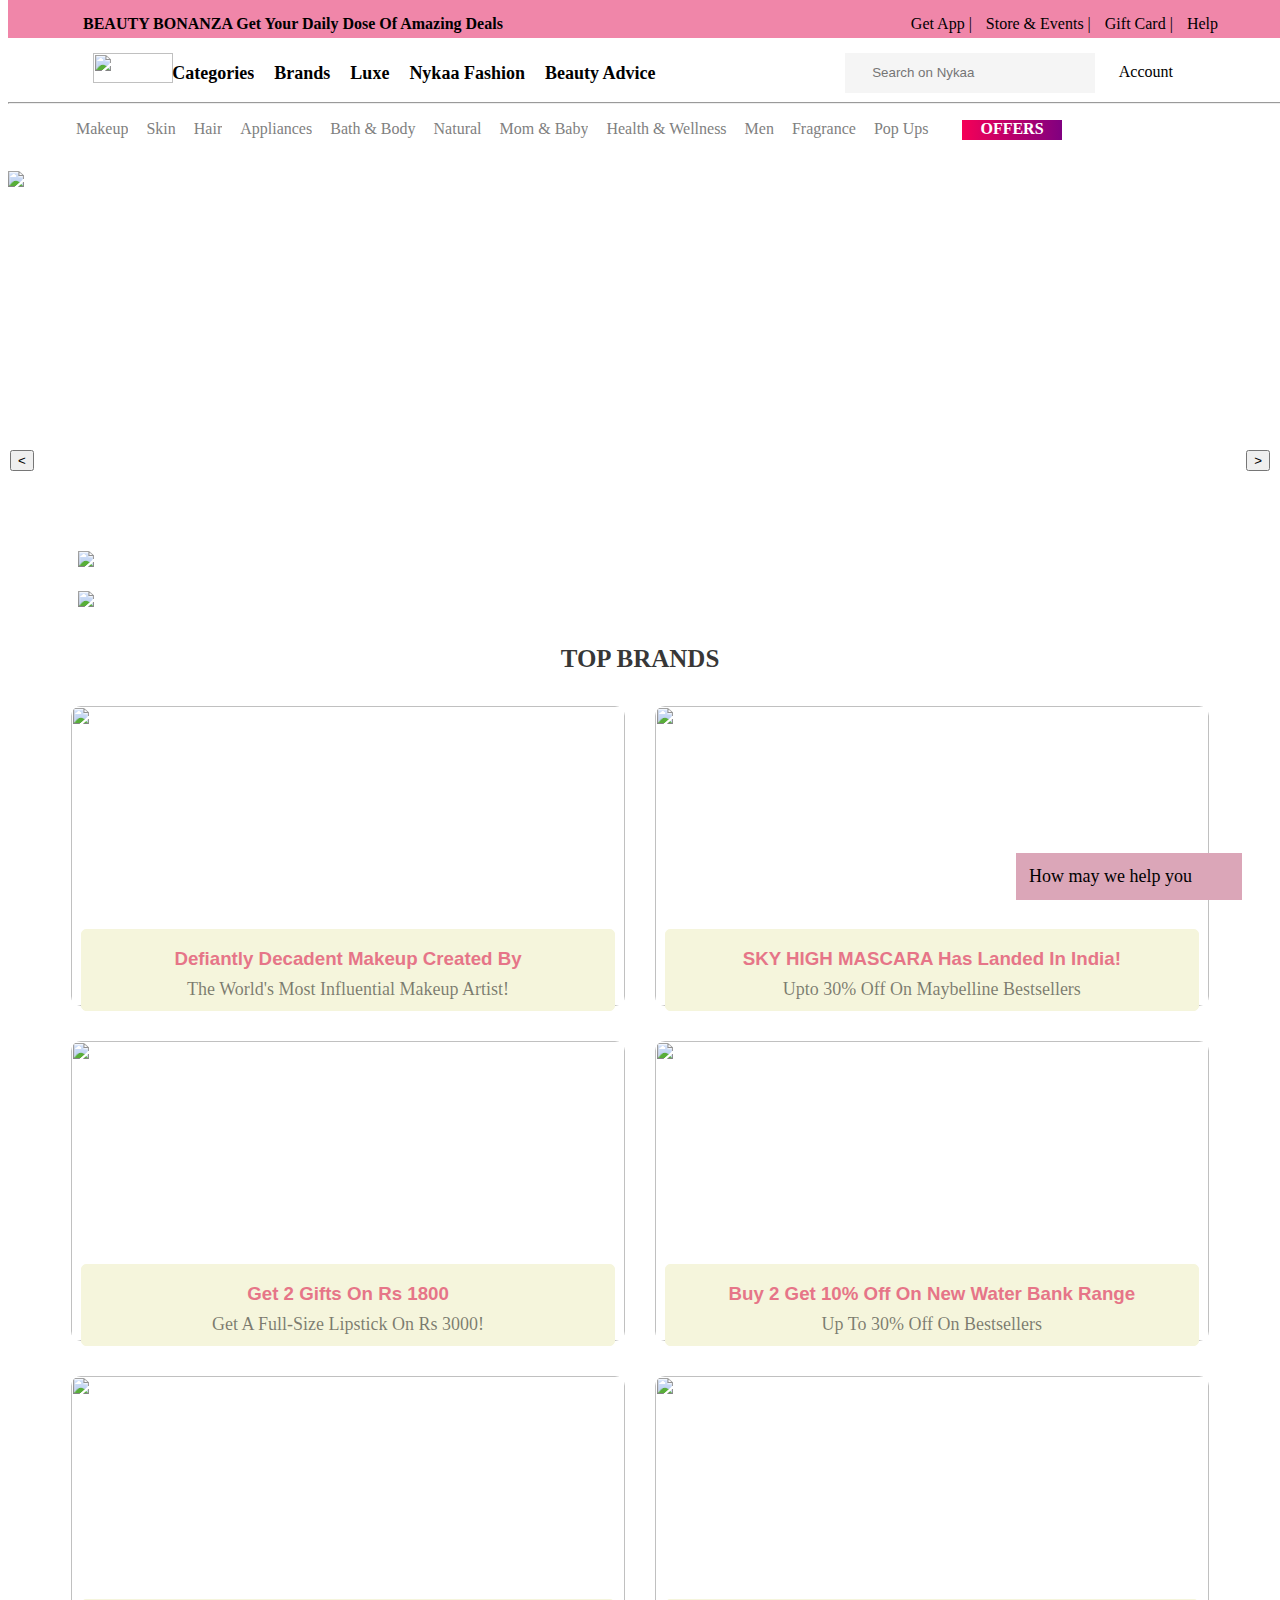
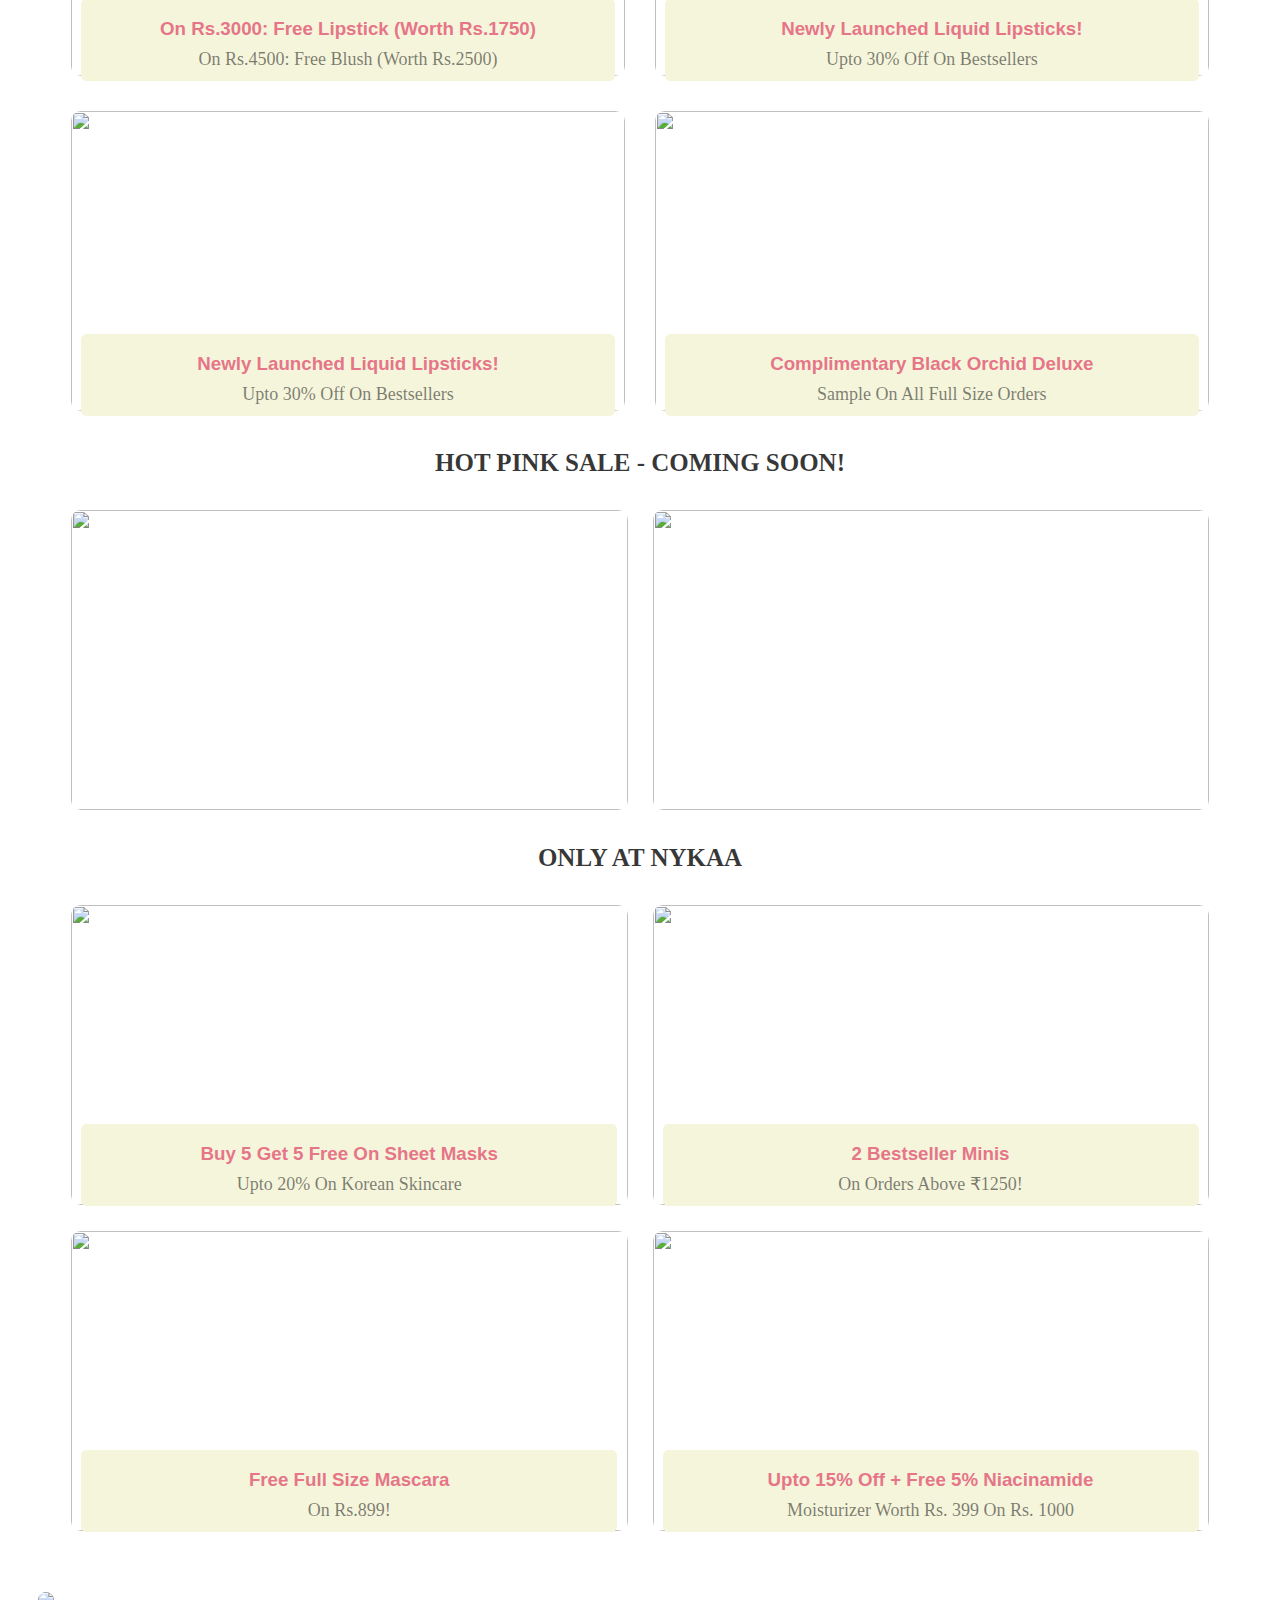
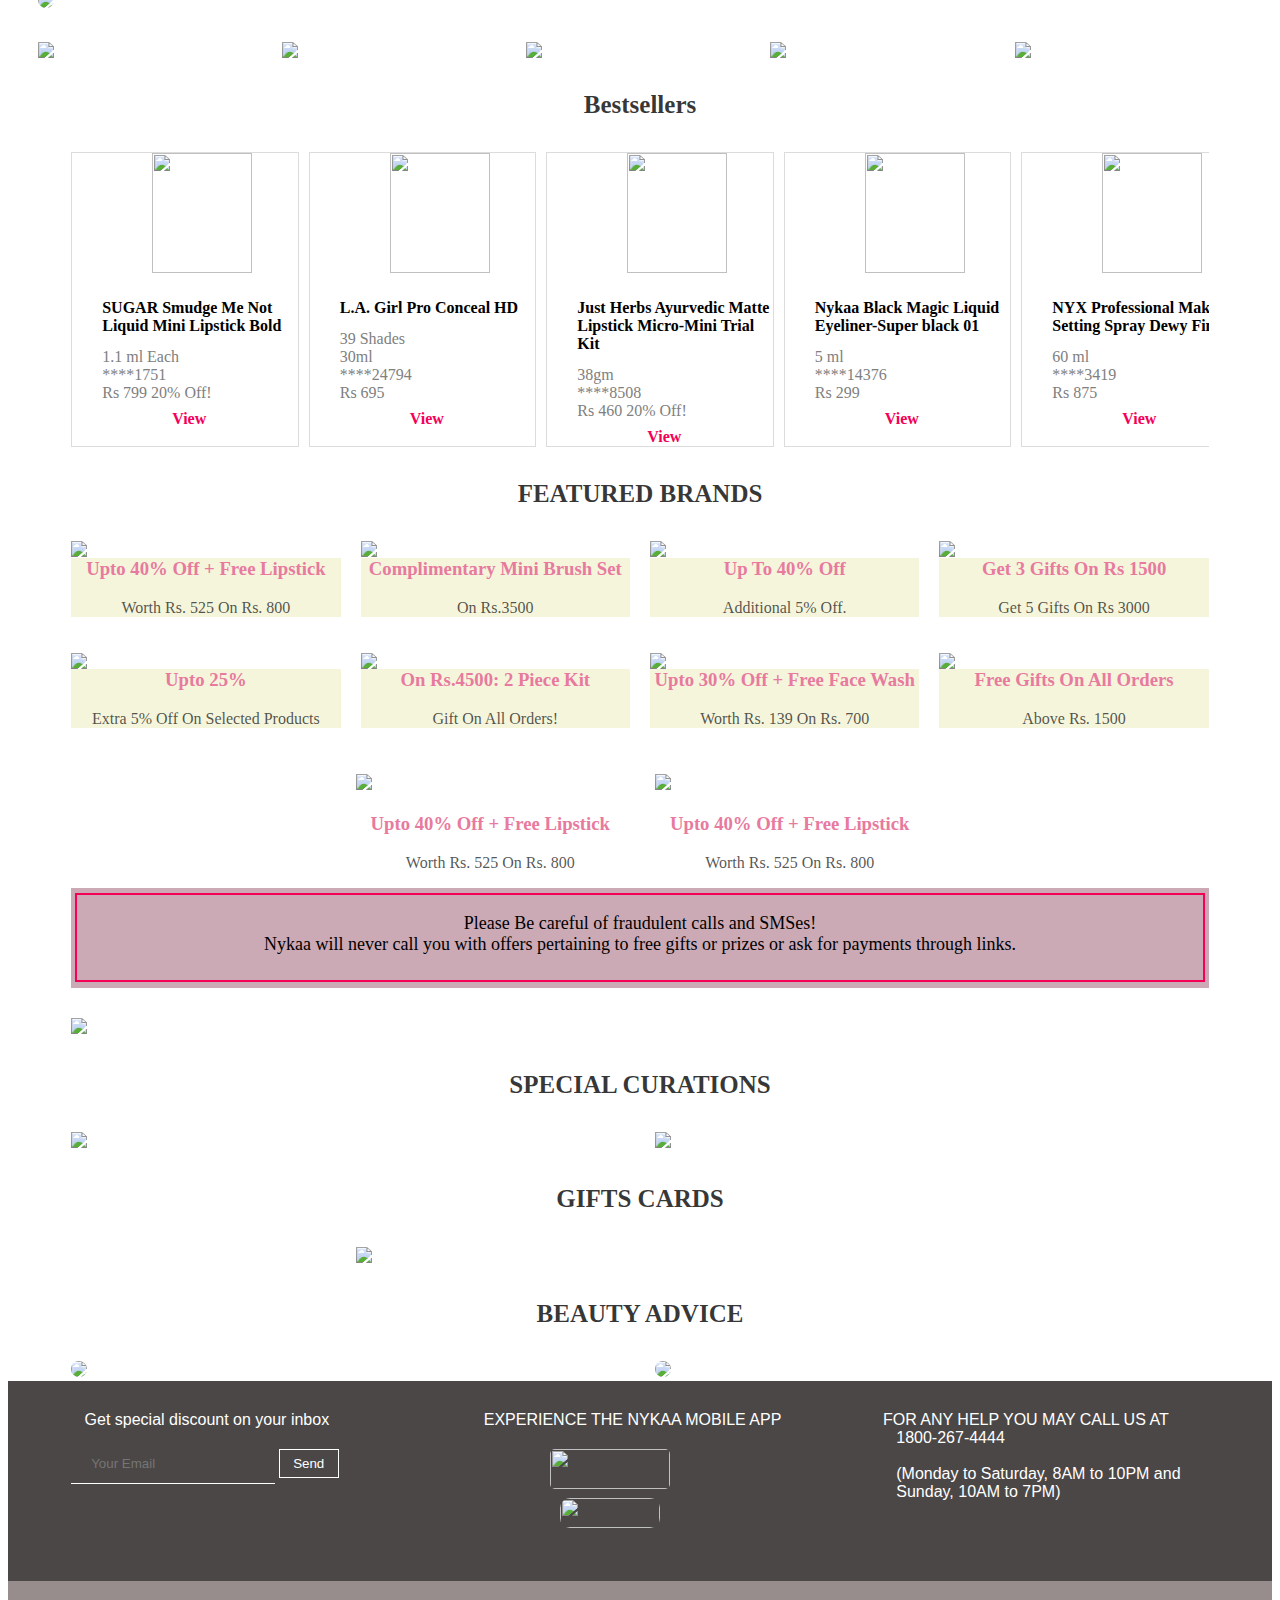
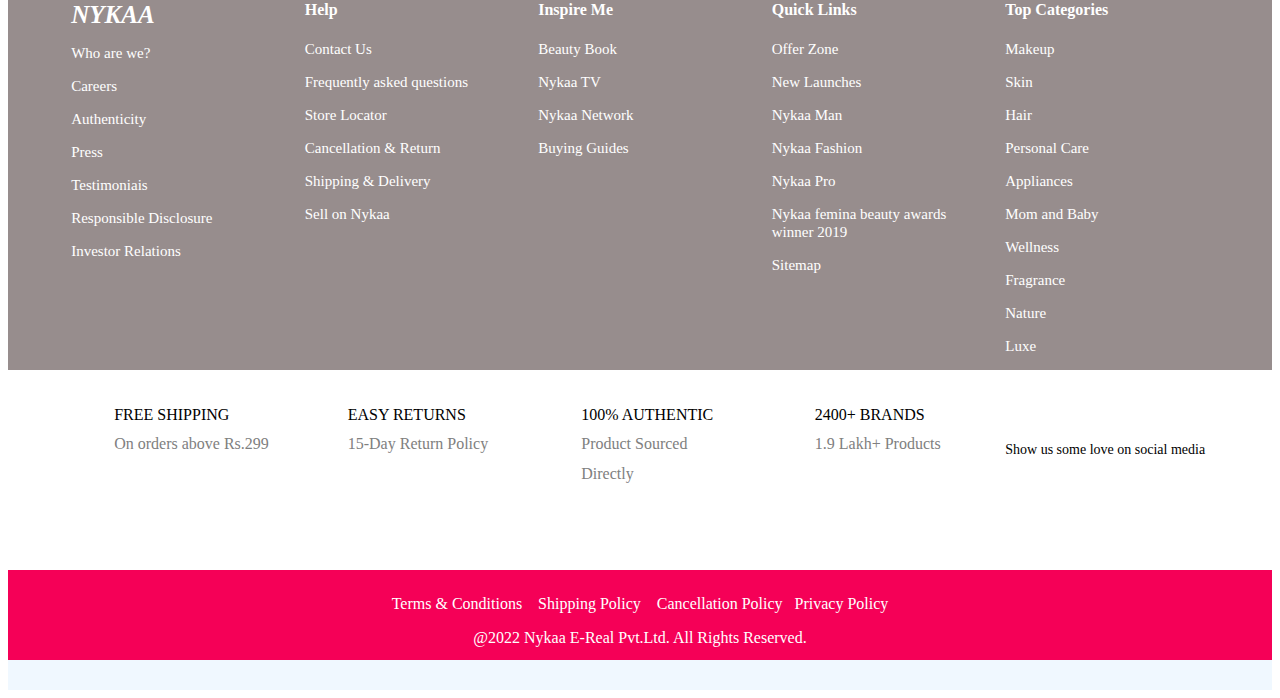
==== commit aeea8bc9: "day-4" ====
--- a/index.html
+++ b/index.html
@@ -505,7 +505,7 @@
 
             <h4 id="head1">Bestsellers</h4>
 
-            <div id="twelve">
+            <!-- <div id="twelve">
                 <div class="twelveone" >
                     <div>
                         <img src="https://images-static.nykaa.com/media/catalog/product/tr:h-800,w-800,cm-pad_resize/a/a/aadb28e8904320705275_1.jpg">
@@ -572,8 +572,152 @@
                         <a href="#">View</a>
                     </div>
                 </div>
-            </div>
-
+            </div> -->
+
+            <div id="twelve">
+                <div class="twelveone" >
+                    <div>
+                        <img src="https://images-static.nykaa.com/media/catalog/product/tr:h-800,w-800,cm-pad_resize/a/a/aadb28e8904320705275_1.jpg">
+                    </div>
+        
+                    <div>
+                        <h4>SUGAR Smudge Me Not <br>Liquid Mini Lipstick Bold</h4>
+                        <p>1.1 ml Each</p>
+                        <p>****1751</p>
+                        <p>Rs 799 20% Off!</p>
+                        <a href="#">View</a>
+                    </div>
+                </div>
+        
+                <div class="twelveone">
+                    <div>
+                        <img src="https://images-static.nykaa.com/media/catalog/product/tr:h-800,w-800,cm-pad_resize/n/y/nylagrl000033-a_1.png">
+                    </div>
+        
+                    <div>
+                        <h4>L.A. Girl Pro Conceal HD</h4>
+                        <p>39 Shades</p>
+                        <p>30ml</p>
+                        <p>****24794</p>
+                        <p>Rs 695</p>
+                        <a href="#">View</a>
+                    </div>
+                </div>
+        
+                <div class="twelveone">
+                    <div>
+                        <img src="https://images-static.nykaa.com/media/catalog/product/tr:h-800,w-800,cm-pad_resize/5/e/5e1500ajusth00000011_1.jpg">
+                    </div>
+        
+                    <div>
+                        <h4>Just Herbs Ayurvedic Matte <br>Lipstick Micro-Mini Trial Kit</h4>
+                        <p>38gm</p>
+                        <p>****8508</p>
+                        <p>Rs 460 20% Off!</p>
+                        <a href="#">View</a>
+                    </div>
+                </div>
+        
+                <div class="twelveone">
+                    <div>
+                        <img src="https://images-static.nykaa.com/media/catalog/product/tr:h-800,w-800,cm-pad_resize/0/b/0b4f0c58904245701505_0.jpg">
+                    </div>
+        
+                    <div>
+                        <h4>Nykaa Black Magic Liquid <br>Eyeliner-Super black 01</h4>
+                        <p>5 ml</p>
+                        <p>****14376</p>
+                        <p>Rs 299</p>
+                        <a href="#">View</a>
+                    </div>
+                </div>
+        
+                <div class="twelveone">
+                    <div>
+                        <img src="https://images-static.nykaa.com/media/catalog/product/tr:h-800,w-800,cm-pad_resize/5/e/5e73ea7800897813727_1.jpg">
+                    </div>
+        
+                    <div><h4>NYX Professional Makeup<br>Setting Spray Dewy Finish</h4>
+                        <p>60 ml</p>
+                        <p>****3419</p>
+                        <p>Rs 875</p>
+                        <a href="#">View</a>
+                    </div>
+                </div>
+
+                <div class="twelveone" >
+                    <div>
+                        <img src="https://images-static.nykaa.com/media/catalog/product/tr:h-800,w-800,cm-pad_resize/a/a/aadb28e8904320705275_1.jpg">
+                    </div>
+        
+                    <div>
+                        <h4>SUGAR Smudge Me Not <br>Liquid Mini Lipstick Bold</h4>
+                        <p>1.1 ml Each</p>
+                        <p>****1751</p>
+                        <p>Rs 799 20% Off!</p>
+                        <a href="#">View</a>
+                    </div>
+                </div>
+        
+                <div class="twelveone">
+                    <div>
+                        <img src="https://images-static.nykaa.com/media/catalog/product/tr:h-800,w-800,cm-pad_resize/n/y/nylagrl000033-a_1.png">
+                    </div>
+        
+                    <div>
+                        <h4>L.A. Girl Pro Conceal HD</h4>
+                        <p>39 Shades</p>
+                        <p>30ml</p>
+                        <p>****24794</p>
+                        <p>Rs 695</p>
+                        <a href="#">View</a>
+                    </div>
+                </div>
+        
+                <div class="twelveone">
+                    <div>
+                        <img src="https://images-static.nykaa.com/media/catalog/product/tr:h-800,w-800,cm-pad_resize/5/e/5e1500ajusth00000011_1.jpg">
+                    </div>
+        
+                    <div>
+                        <h4>Just Herbs Ayurvedic Matte <br>Lipstick Micro-Mini Trial Kit</h4>
+                        <p>38gm</p>
+                        <p>****8508</p>
+                        <p>Rs 460 20% Off!</p>
+                        <a href="#">View</a>
+                    </div>
+                </div>
+        
+                <div class="twelveone">
+                    <div>
+                        <img src="https://images-static.nykaa.com/media/catalog/product/tr:h-800,w-800,cm-pad_resize/0/b/0b4f0c58904245701505_0.jpg">
+                    </div>
+        
+                    <div>
+                        <h4>Nykaa Black Magic Liquid <br>Eyeliner-Super black 01</h4>
+                        <p>5 ml</p>
+                        <p>****14376</p>
+                        <p>Rs 299</p>
+                        <a href="#">View</a>
+                    </div>
+                </div>
+        
+                <div class="twelveone">
+                    <div>
+                        <img src="https://images-static.nykaa.com/media/catalog/product/tr:h-800,w-800,cm-pad_resize/5/e/5e73ea7800897813727_1.jpg">
+                    </div>
+        
+                    <div><h4>NYX Professional Makeup<br>Setting Spray Dewy Finish</h4>
+                        <p>60 ml</p>
+                        <p>****3419</p>
+                        <p>Rs 875</p>
+                        <a href="#">View</a>
+                    </div>
+                </div>
+        
+                
+            </div>
+            
             <h4 id="head1">FEATURED BRANDS</h4>
 
             <div id="thirteen">
--- a/index.css
+++ b/index.css
@@ -304,7 +304,7 @@
 #twelve{
     display:grid;
     /* border:1px solid red; */
-    grid-template-columns: repeat(5,1fr);
+    /* grid-template-columns: repeat(5,1fr); */
     width:90%;
     /* height:150px; */
     margin:auto;
@@ -316,8 +316,9 @@
 
 
 .twelveone img{
-    height:10%;
-    width:100%;
+    height:120px;
+    width:100px;
+    margin-left:80px;
 }
 
 .twelveone p{
@@ -714,6 +715,22 @@
     color:#f50057;
 }
 
+/* scroll bar */
+
+@import "https://unpkg.com/open-props";
+@import "https://unphg.com/open-props/mormalze.min.css"; 
+
+
+#twelve{
+    display:grid;
+    grid-auto-flow: column;
+    grid-auto-columns: 20%;
+    gap:10px;
+
+    overflow-x: auto;
+    overscroll-behavior-inline: contain;
+}
+
 
 
 
